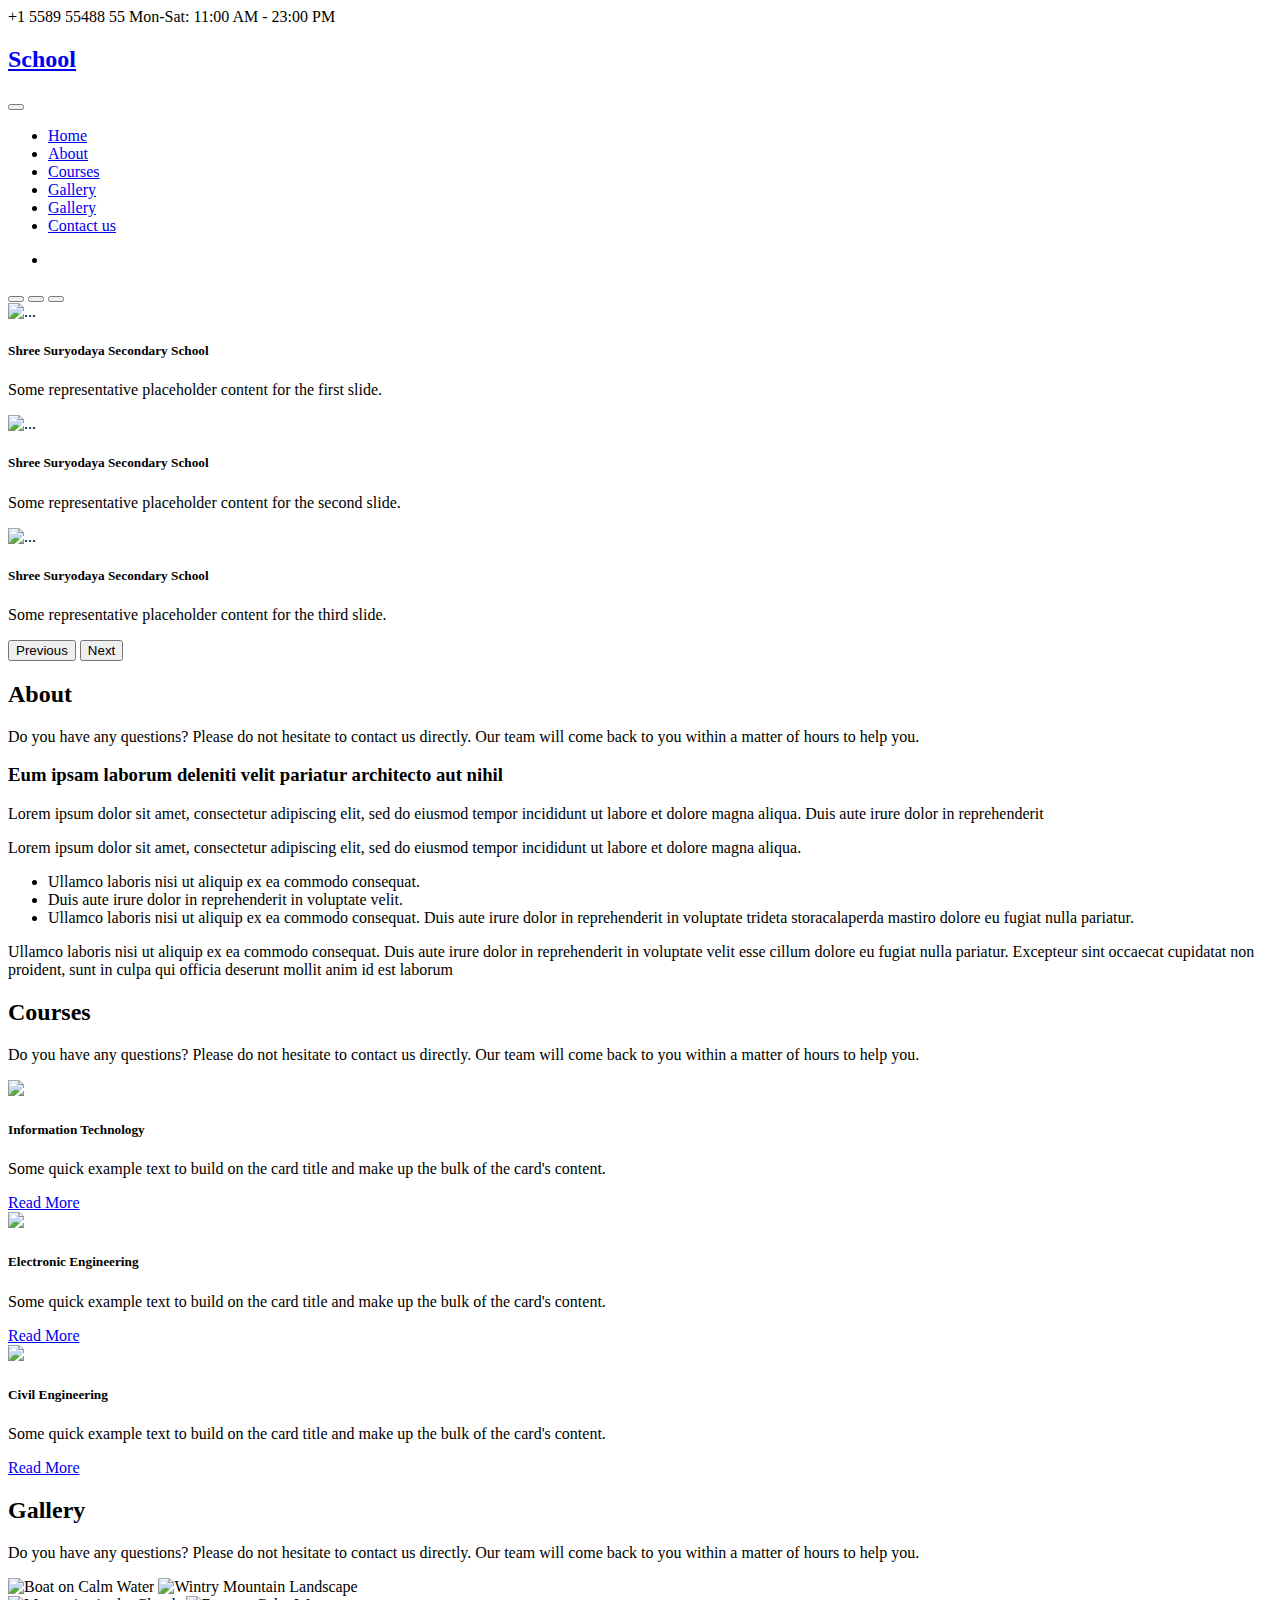
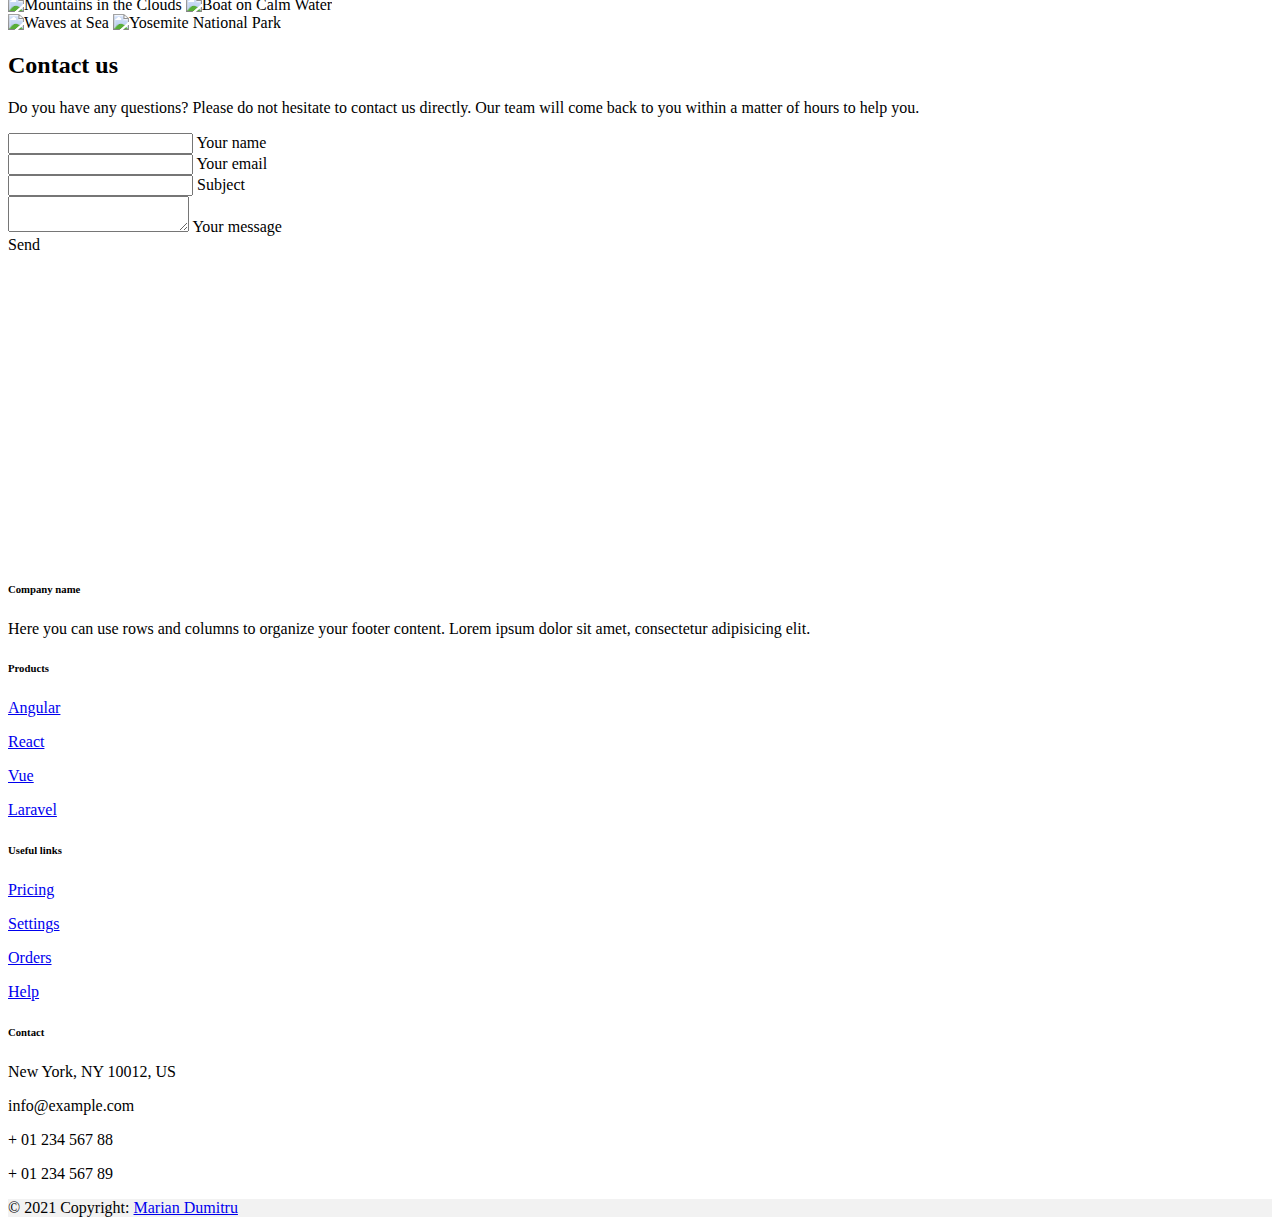
==== index.html @ 31d04d6a "add html" ====
<!doctype html>
<html lang="en">

<head>
    <!-- Required meta tags -->
    <meta charset="utf-8">
    <meta name="viewport" content="width=device-width, initial-scale=1">

    <!-- Bootstrap CSS -->
    <link href="https://cdn.jsdelivr.net/npm/bootstrap@5.0.2/dist/css/bootstrap.min.css" rel="stylesheet"
        integrity="sha384-EVSTQN3/azprG1Anm3QDgpJLIm9Nao0Yz1ztcQTwFspd3yD65VohhpuuCOmLASjC" crossorigin="anonymous">
    <link rel="stylesheet"
        href="https://cdnjs.cloudflare.com/ajax/libs/bootstrap-icons/1.8.3/font/bootstrap-icons.min.css">
    <!--Google Fonts-->
    <link
        href="https://fonts.googleapis.com/css2?family=Poppins:ital,wght@0,100;0,200;0,300;0,400;0,500;0,600;0,700;0,800;0,900;1,100;1,200;1,300;1,400;1,500;1,600;1,700;1,800;1,900&display=swap"
        rel="stylesheet">

    <!-- End Bootstrap CSS -->

    <!--Custom Css-->
    <link rel="stylesheet" href="./CSS/style.css">
    <!--End Custom Css-->
</head>

<body>

   
    <!--Header Start-->
    <header>
         <section id="topbar" class="mb-2 mb-lg-0 mb-sm-0 d-none d-lg-flex align-items-center pt-2 pb-2 bg-primary text-white topbar-transparent">
        <div class="container">
          <div class="row">
            <div class="col-lg-6   text-start">
             <span class="px-3"><i class="bi bi-phone "></i> +1 5589 55488 55 </span>
          <i class="bi bi-clock"></i> Mon-Sat: 11:00 AM - 23:00 PM
            </div>
            <div class="col-md-6 text-end">
                <a href="" class="me-4 text-reset">
                    <i class="bi bi-facebook"></i>
                </a>
                <a href="" class="me-4 text-reset">
                    <i class="bi bi-twitter"></i>
                </a>
                <a href="" class="me-4 text-reset">
                    <i class="bi bi-google"></i>
                </a>
                <a href="" class="me-4 text-reset">
                    <i class="bi bi-instagram"></i>
                </a>
                <a href="" class="me-4 text-reset">
                    <i class="bi bi-linkedin"></i>
                </a>
                <a href="" class="me-4 text-reset">
                    <i class="bi bi-github"></i>
                </a>
            </div>
          </div>
        </div>
      </section>
        <!--Navbar Start-->
        <nav class="navbar navbar-expand-lg navbar-light bg-light">
            <div class="container">
                <a class="navbar-brand" href="index.html">
                    <h2 class="fw-bold  mb-2 mb-lg-0 mb-sm-0">School</h2>
                </a>
                <button class="navbar-toggler" type="button" data-bs-toggle="collapse"
                    data-bs-target="#navbarSupportedContent" aria-controls="navbarSupportedContent"
                    aria-expanded="false" aria-label="Toggle navigation">
                    <span class="bi bi-list"></span>
                </button>
                <div class="collapse navbar-collapse" id="navbarSupportedContent">
                    <ul class="navbar-nav m-auto mb-2 mb-lg-0">
                        <li class="nav-item">
                            <a class="nav-link active" aria-current="page" href="#">Home</a>
                        </li>
                        <li class="nav-item">
                            <a class="nav-link" href="#">About</a>
                        </li>
                        <li class="nav-item">
                            <a class="nav-link" href="#">Courses</a>
                        </li>

                        <li class="nav-item">
                            <a class="nav-link" href="#">Gallery</a>
                        </li>
                        <li class="nav-item">
                            <a class="nav-link" href="#">Gallery</a>
                        </li>
                        <li class="nav-item">
                            <a class="nav-link" href="#">Contact us</a>
                        </li>
                    </ul>
                    <ul class="navbar-nav mb-2 mb-lg-0 action-menu">
                        <li class="nav-item">
                            <a class="nav-link " href="login.html">
                                <i class="bi bi-person "></i>
                            </a>
                        </li>
                    </ul>
                </div>
            </div>
        </nav>
        <!--Navbar End-->
    </header>
    <!--Header End-->


    <div id="carouselExampleCaptions" class="carousel slide mb-3" data-bs-ride="carousel">
        <div class="carousel-indicators">
            <button type="button" data-bs-target="#carouselExampleCaptions" data-bs-slide-to="0" class="active"
                aria-current="true" aria-label="Slide 1"></button>
            <button type="button" data-bs-target="#carouselExampleCaptions" data-bs-slide-to="1"
                aria-label="Slide 2"></button>
            <button type="button" data-bs-target="#carouselExampleCaptions" data-bs-slide-to="2"
                aria-label="Slide 3"></button>
        </div>
        <div class="carousel-inner">
            <div class="carousel-item active">
                <img class="img-fluid w-100 h-100 overflow-hidden"
                    src="https://cdn.pixabay.com/photo/2016/11/14/05/15/academic-1822682_960_720.jpg"
                    class="d-block w-100" alt="...">
                <div class="carousel-caption d-block">
                    <h5>Shree Suryodaya Secondary School</h5>
                    <p>Some representative placeholder content for the first slide.</p>
                </div>
            </div>
            <div class="carousel-item">
                <img class="img-fluid w-100 h-100 overflow-hidden"
                    src="https://cdn.pixabay.com/photo/2017/02/05/00/08/graduation-2038864_960_720.jpg"
                    class="d-block w-100" alt="...">
                <div class="carousel-caption d-block">
                    <h5>Shree Suryodaya Secondary School</h5>
                    <p>Some representative placeholder content for the second slide.</p>
                </div>
            </div>
            <div class="carousel-item">
                <img class="img-fluid w-100 h-100 overflow-hidden"
                    src="https://cdn.pixabay.com/photo/2017/09/08/00/37/friend-2727305_960_720.jpg"
                    class="d-block w-100" alt="...">
                <div class="carousel-caption d-block">
                    <h5>Shree Suryodaya Secondary School</h5>
                    <p>Some representative placeholder content for the third slide.</p>
                </div>
            </div>
        </div>
        <button class="carousel-control-prev" type="button" data-bs-target="#carouselExampleCaptions"
            data-bs-slide="prev">
            <span class="carousel-control-prev-icon" aria-hidden="true"></span>
            <span class="visually-hidden">Previous</span>
        </button>
        <button class="carousel-control-next" type="button" data-bs-target="#carouselExampleCaptions"
            data-bs-slide="next">
            <span class="carousel-control-next-icon" aria-hidden="true"></span>
            <span class="visually-hidden">Next</span>
        </button>
    </div>




    <main id="main">

        <!-- ======= About Section ======= -->
        <section id="about" class="about mt-5">
            <div class="container-fluid">
                <h2 class="h1-responsive font-weight-bold text-center my-2">About</h2>
                <!--Section description-->
                <p class="text-center w-responsive mx-auto mb-1">Do you have any questions? Please do not hesitate to
                    contact us directly. Our team will come back to you within
                    a matter of hours to help you.</p>
                <div class="row  pt-5 pb-5">

                    <div class="col-lg-5 align-items-stretch video-box"
                        style='background-image: url("https://cdn.pixabay.com/photo/2018/01/17/07/06/laptop-3087585_960_720.jpg");'>
                        <a href="https://www.youtube.com/watch?v=jDDaplaOz7Q" class="venobox play-btn mb-4"
                            data-vbtype="video" data-autoplay="true"></a>
                    </div>

                    <div class="col-lg-7 d-flex flex-column justify-content-center align-items-stretch">

                        <div class="content">
                            <h3>Eum ipsam laborum deleniti <strong>velit pariatur architecto aut nihil</strong></h3>
                            <p>
                                Lorem ipsum dolor sit amet, consectetur adipiscing elit, sed do eiusmod tempor
                                incididunt ut labore et dolore magna aliqua. Duis aute irure dolor in reprehenderit
                            </p>
                            <p class="font-italic">
                                Lorem ipsum dolor sit amet, consectetur adipiscing elit, sed do eiusmod tempor
                                incididunt ut labore et dolore
                                magna aliqua.
                            </p>
                            <ul>
                                <li><i class="bx bx-check-double"></i> Ullamco laboris nisi ut aliquip ex ea commodo
                                    consequat.</li>
                                <li><i class="bx bx-check-double"></i> Duis aute irure dolor in reprehenderit in
                                    voluptate velit.</li>
                                <li><i class="bx bx-check-double"></i> Ullamco laboris nisi ut aliquip ex ea commodo
                                    consequat. Duis aute irure dolor in reprehenderit in voluptate trideta
                                    storacalaperda mastiro dolore eu fugiat nulla pariatur.</li>
                            </ul>
                            <p>
                                Ullamco laboris nisi ut aliquip ex ea commodo consequat. Duis aute irure dolor in
                                reprehenderit in voluptate
                                velit esse cillum dolore eu fugiat nulla pariatur. Excepteur sint occaecat cupidatat non
                                proident, sunt in
                                culpa qui officia deserunt mollit anim id est laborum
                            </p>
                        </div>

                    </div>

                </div>

            </div>
        </section><!-- End About Section -->

        <section>
            <div class="container course pb-5 pt-5">
                <h2 class="h1-responsive font-weight-bold text-center my-4">Courses</h2>
                <!--Section description-->
                <p class="text-center w-responsive mx-auto mb-5">Do you have any questions? Please do not hesitate to
                    contact us directly. Our team will come back to you within
                    a matter of hours to help you.</p>
                <div class="row">
                    <div class="col-md-4">
                        <div class="card box">
                            <div class="bg-image hover-overlay ripple" data-mdb-ripple-color="light">
                                <img src="https://cdn.pixabay.com/photo/2016/09/08/04/12/programmer-1653351_960_720.png"
                                    class="img-fluid" />
                                <a href="#!">
                                    <div class="mask" style="background-color: rgba(251, 251, 251, 0.15);"></div>
                                </a>
                            </div>
                            <div class="card-body">
                                <h5 class="card-title">Information Technology</h5>
                                <p class="card-text">Some quick example text to build on the card title and make up the
                                    bulk of the card's content.</p>
                                <a href="#!" class="btn btn-primary">Read More</a>
                            </div>
                        </div>
                    </div>

                    <div class="col-md-4">
                        <div class="card box">
                            <div class="bg-image hover-overlay ripple" data-mdb-ripple-color="light">
                                <img src="https://cdn.pixabay.com/photo/2017/09/25/11/55/cyberspace-2784907_960_720.jpg"
                                    class="img-fluid" />
                                <a href="#!">
                                    <div class="mask" style="background-color: rgba(251, 251, 251, 0.15);"></div>
                                </a>
                            </div>
                            <div class="card-body">
                                <h5 class="card-title">Electronic Engineering</h5>
                                <p class="card-text">Some quick example text to build on the card title and make up the
                                    bulk of the card's content.</p>
                                <a href="#!" class="btn btn-primary">Read More</a>
                            </div>
                        </div>
                    </div>

                    <div class="col-md-4">
                        <div class="card box">
                            <div class="bg-image hover-overlay ripple" data-mdb-ripple-color="light">
                                <img src="https://cdn.pixabay.com/photo/2020/12/05/14/08/man-5806012_960_720.jpg"
                                    class="img-fluid" />
                                <a href="#!">
                                    <div class="mask" style="background-color: rgba(251, 251, 251, 0.15);"></div>
                                </a>
                            </div>
                            <div class="card-body">
                                <h5 class="card-title">Civil Engineering</h5>
                                <p class="card-text">Some quick example text to build on the card title and make up the
                                    bulk of the card's content.</p>
                                <a href="#!" class="btn btn-primary">Read More</a>
                            </div>
                        </div>
                    </div>
                </div>
            </div>
        </section>

        <section>
            <div class="container">
                <h2 class="h1-responsive font-weight-bold text-center my-4">Gallery</h2>
                <!--Section description-->
                <p class="text-center w-responsive mx-auto mb-5">Do you have any questions? Please do not hesitate to
                    contact us directly. Our team will come back to you within
                    a matter of hours to help you.</p>
                <!-- Gallery -->
                <div class="row">
                    <div class="col-lg-4 col-md-12 mb-4 mb-lg-0">
                        <img src="https://cdn.pixabay.com/photo/2016/06/25/12/52/laptop-1478822_960_720.jpg"
                            class="w-100 shadow-1-strong rounded mb-4" alt="Boat on Calm Water" />

                        <img src="https://mdbcdn.b-cdn.net/img/Photos/Vertical/mountain1.webp"
                            class="w-100 shadow-1-strong rounded mb-4" alt="Wintry Mountain Landscape" />
                    </div>

                    <div class="col-lg-4 mb-4 mb-lg-0">
                        <img src="https://mdbcdn.b-cdn.net/img/Photos/Vertical/mountain2.webp"
                            class="w-100 shadow-1-strong rounded mb-4" alt="Mountains in the Clouds" />

                        <img src="https://mdbcdn.b-cdn.net/img/Photos/Horizontal/Nature/4-col/img%20(73).webp"
                            class="w-100 shadow-1-strong rounded mb-4" alt="Boat on Calm Water" />
                    </div>

                    <div class="col-lg-4 mb-4 mb-lg-0">
                        <img src="https://mdbcdn.b-cdn.net/img/Photos/Horizontal/Nature/4-col/img%20(18).webp"
                            class="w-100 shadow-1-strong rounded mb-4" alt="Waves at Sea" />

                        <img src="https://mdbcdn.b-cdn.net/img/Photos/Vertical/mountain3.webp"
                            class="w-100 shadow-1-strong rounded mb-4" alt="Yosemite National Park" />
                    </div>
                </div>
                <!-- Gallery -->
            </div>
        </section>


        <section>
            <div class="container mb-5">
                <!--Section: Contact v.2-->
                <section class="mb-4">

                    <!--Section heading-->
                    <h2 class="h1-responsive font-weight-bold text-center my-4">Contact us</h2>
                    <!--Section description-->
                    <p class="text-center w-responsive mx-auto mb-5">Do you have any questions? Please do not hesitate
                        to contact us directly. Our team will come back to you within
                        a matter of hours to help you.</p>

                    <div class="row">

                        <!--Grid column-->
                        <div class="col-md-6 mb-md-0 mb-5">
                            <form id="contact-form" name="contact-form" action="mail.php" method="POST">

                                <!--Grid row-->
                                <div class="row">

                                    <!--Grid column-->
                                    <div class="col-md-6">
                                        <div class="md-form mb-0">
                                            <input type="text" id="name" name="name" class="form-control">
                                            <label for="name" class="">Your name</label>
                                        </div>
                                    </div>
                                    <!--Grid column-->

                                    <!--Grid column-->
                                    <div class="col-md-6">
                                        <div class="md-form mb-0">
                                            <input type="text" id="email" name="email" class="form-control">
                                            <label for="email" class="">Your email</label>
                                        </div>
                                    </div>
                                    <!--Grid column-->

                                </div>
                                <!--Grid row-->

                                <!--Grid row-->
                                <div class="row">
                                    <div class="col-md-12">
                                        <div class="md-form mb-0">
                                            <input type="text" id="subject" name="subject" class="form-control">
                                            <label for="subject" class="">Subject</label>
                                        </div>
                                    </div>
                                </div>
                                <!--Grid row-->

                                <!--Grid row-->
                                <div class="row">

                                    <!--Grid column-->
                                    <div class="col-md-12">

                                        <div class="md-form">
                                            <textarea type="text" id="message" name="message" rows="2"
                                                class="form-control md-textarea"></textarea>
                                            <label for="message">Your message</label>
                                        </div>

                                    </div>
                                </div>
                                <!--Grid row-->

                            </form>

                            <div class="text-center text-md-left">
                                <a class="btn btn-primary"
                                    onclick="document.getElementById('contact-form').submit();">Send</a>
                            </div>
                            <div class="status"></div>
                        </div>
                        <!--Grid column-->

                        <!--Grid column-->
                        <div class="col-md-6 text-center">
                            <iframe
                                src="https://www.google.com/maps/embed?pb=!1m14!1m12!1m3!1d904726.6131739549!2d85.24565535!3d27.65273865!2m3!1f0!2f0!3f0!3m2!1i1024!2i768!4f13.1!5e0!3m2!1sen!2snp!4v1654970604602!5m2!1sen!2snp"
                                width="600" height="300px" style="border:0;" allowfullscreen="" loading="lazy"
                                referrerpolicy="no-referrer-when-downgrade"></iframe>
                        </div>
                        <!--Grid column-->

                    </div>

                </section>
                <!--Section: Contact v.2-->
            </div>
        </section>


        <!-- Footer -->
        <footer class="text-center text-lg-start bg-primary py-3 text-white">
          
            <!-- Section: Social media -->

            <!-- Section: Links  -->
            <section class="">
                <div class="container text-center text-md-start mt-5">
                    <!-- Grid row -->
                    <div class="row mt-3">
                        <!-- Grid column -->
                        <div class="col-md-3 col-lg-4 col-xl-3 mx-auto mb-4">
                            <!-- Content -->
                            <h6 class="text-uppercase fw-bold mb-4">
                                <i class="bi bi-gem me-3"></i>Company name
                            </h6>
                            <p>
                                Here you can use rows and columns to organize your footer content. Lorem ipsum
                                dolor sit amet, consectetur adipisicing elit.
                            </p>
                        </div>
                        <!-- Grid column -->

                        <!-- Grid column -->
                        <div class="col-md-2 col-lg-2 col-xl-2 mx-auto mb-4">
                            <!-- Links -->
                            <h6 class="text-uppercase fw-bold mb-4">
                                Products
                            </h6>
                            <p>
                                <a href="#!" class="text-reset">Angular</a>
                            </p>
                            <p>
                                <a href="#!" class="text-reset">React</a>
                            </p>
                            <p>
                                <a href="#!" class="text-reset">Vue</a>
                            </p>
                            <p>
                                <a href="#!" class="text-reset">Laravel</a>
                            </p>
                        </div>
                        <!-- Grid column -->

                        <!-- Grid column -->
                        <div class="col-md-3 col-lg-2 col-xl-2 mx-auto mb-4">
                            <!-- Links -->
                            <h6 class="text-uppercase fw-bold mb-4">
                                Useful links
                            </h6>
                            <p>
                                <a href="#!" class="text-reset">Pricing</a>
                            </p>
                            <p>
                                <a href="#!" class="text-reset">Settings</a>
                            </p>
                            <p>
                                <a href="#!" class="text-reset">Orders</a>
                            </p>
                            <p>
                                <a href="#!" class="text-reset">Help</a>
                            </p>
                        </div>
                        <!-- Grid column -->

                        <!-- Grid column -->
                        <div class="col-md-4 col-lg-3 col-xl-3 mx-auto mb-md-0 mb-4">
                            <!-- Links -->
                            <h6 class="text-uppercase fw-bold mb-4">
                                Contact
                            </h6>
                            <p><i class="bi bi-location me-3"></i> New York, NY 10012, US</p>
                            <p>
                                <i class="bi bi-envelope me-3"></i>
                                info@example.com
                            </p>
                            <p><i class="bi bi-phone me-3"></i> + 01 234 567 88</p>
                            <p><i class="bi bi-print me-3"></i> + 01 234 567 89</p>
                        </div>
                        <!-- Grid column -->
                    </div>
                    <!-- Grid row -->
                </div>
            </section>
            <!-- Section: Links  -->

            <!-- Copyright -->
            <div class="text-center py-4" style="background-color: rgba(0, 0, 0, 0.05);">
                © 2021 Copyright:
                <a class="text-reset fw-bold" href="https://dumitru.family/">Marian Dumitru</a>
            </div>
            <!-- Copyright -->
        </footer>
        <!-- Footer -->
        <!-- Option 1: Bootstrap Bundle with Popper -->
        <script src="https://cdn.jsdelivr.net/npm/bootstrap@5.0.2/dist/js/bootstrap.bundle.min.js"
            integrity="sha384-MrcW6ZMFYlzcLA8Nl+NtUVF0sA7MsXsP1UyJoMp4YLEuNSfAP+JcXn/tWtIaxVXM"
            crossorigin="anonymous"></script>

</body>

</html>
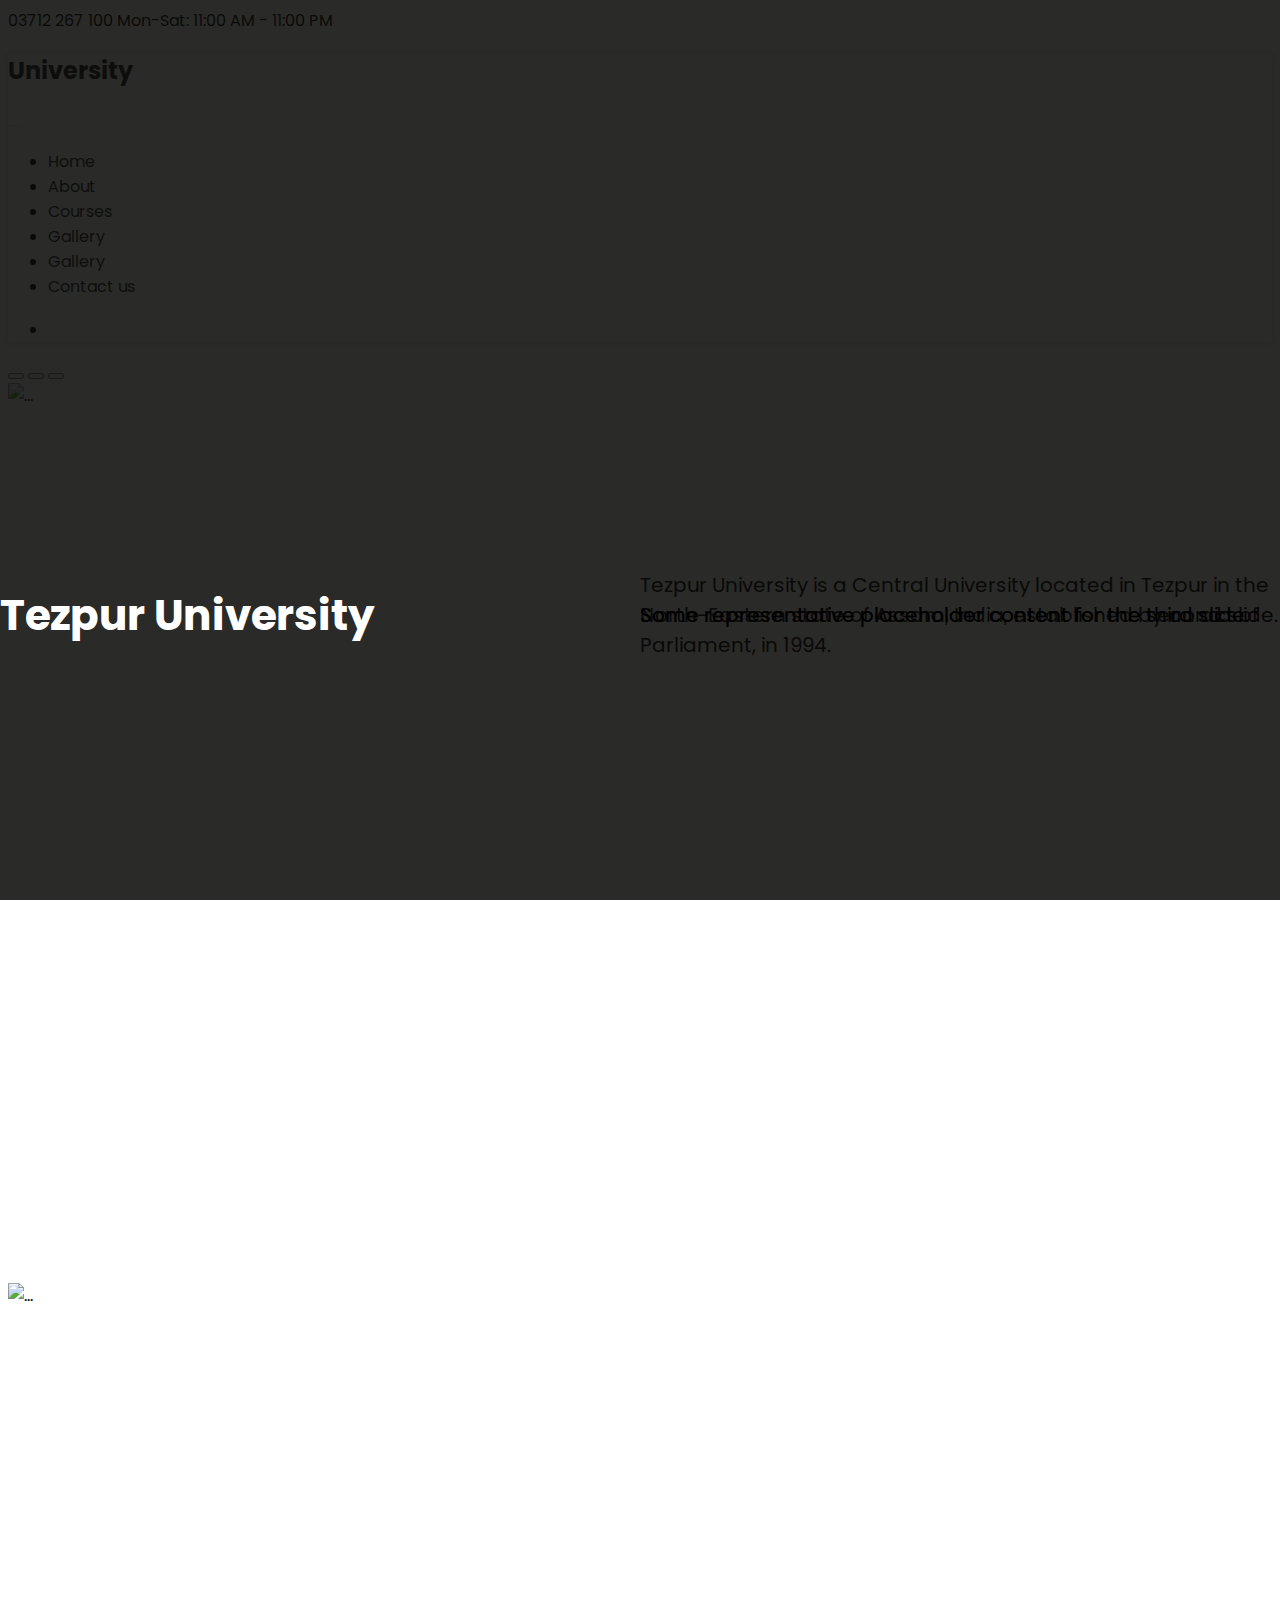
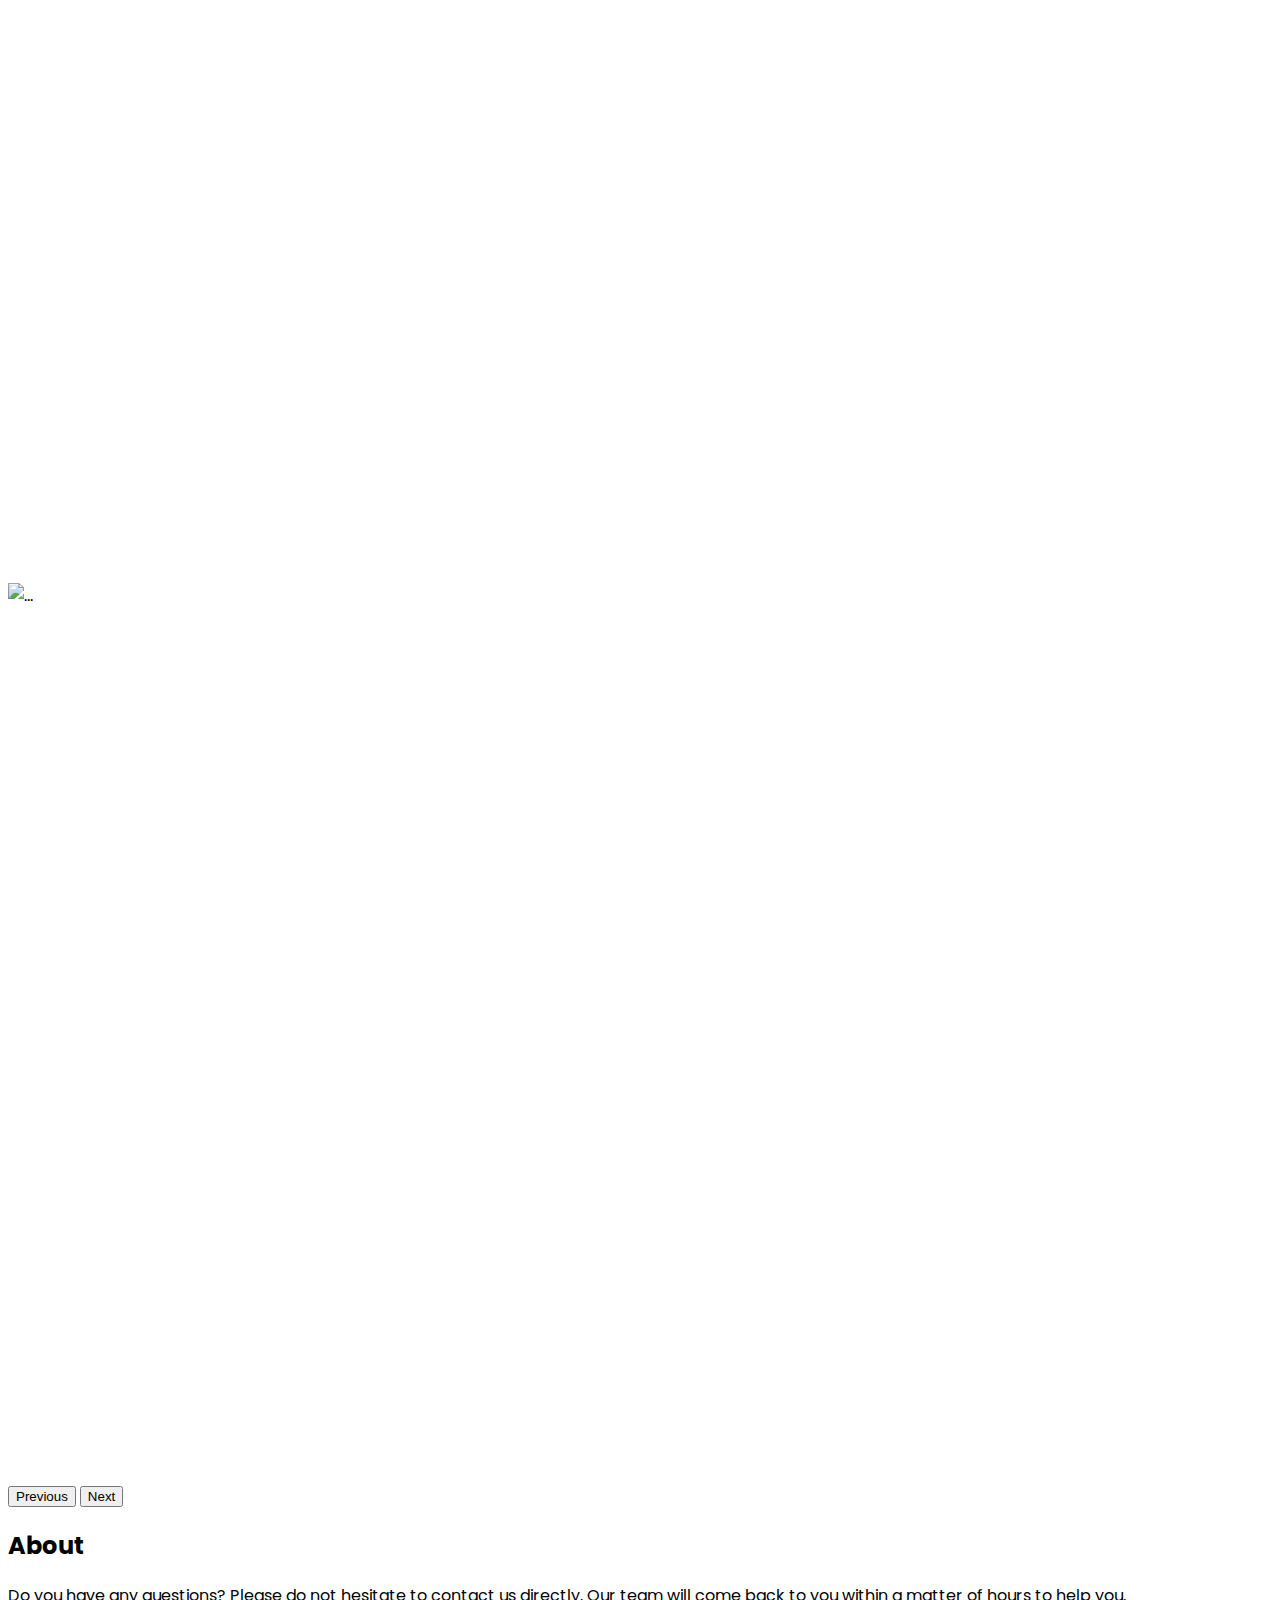
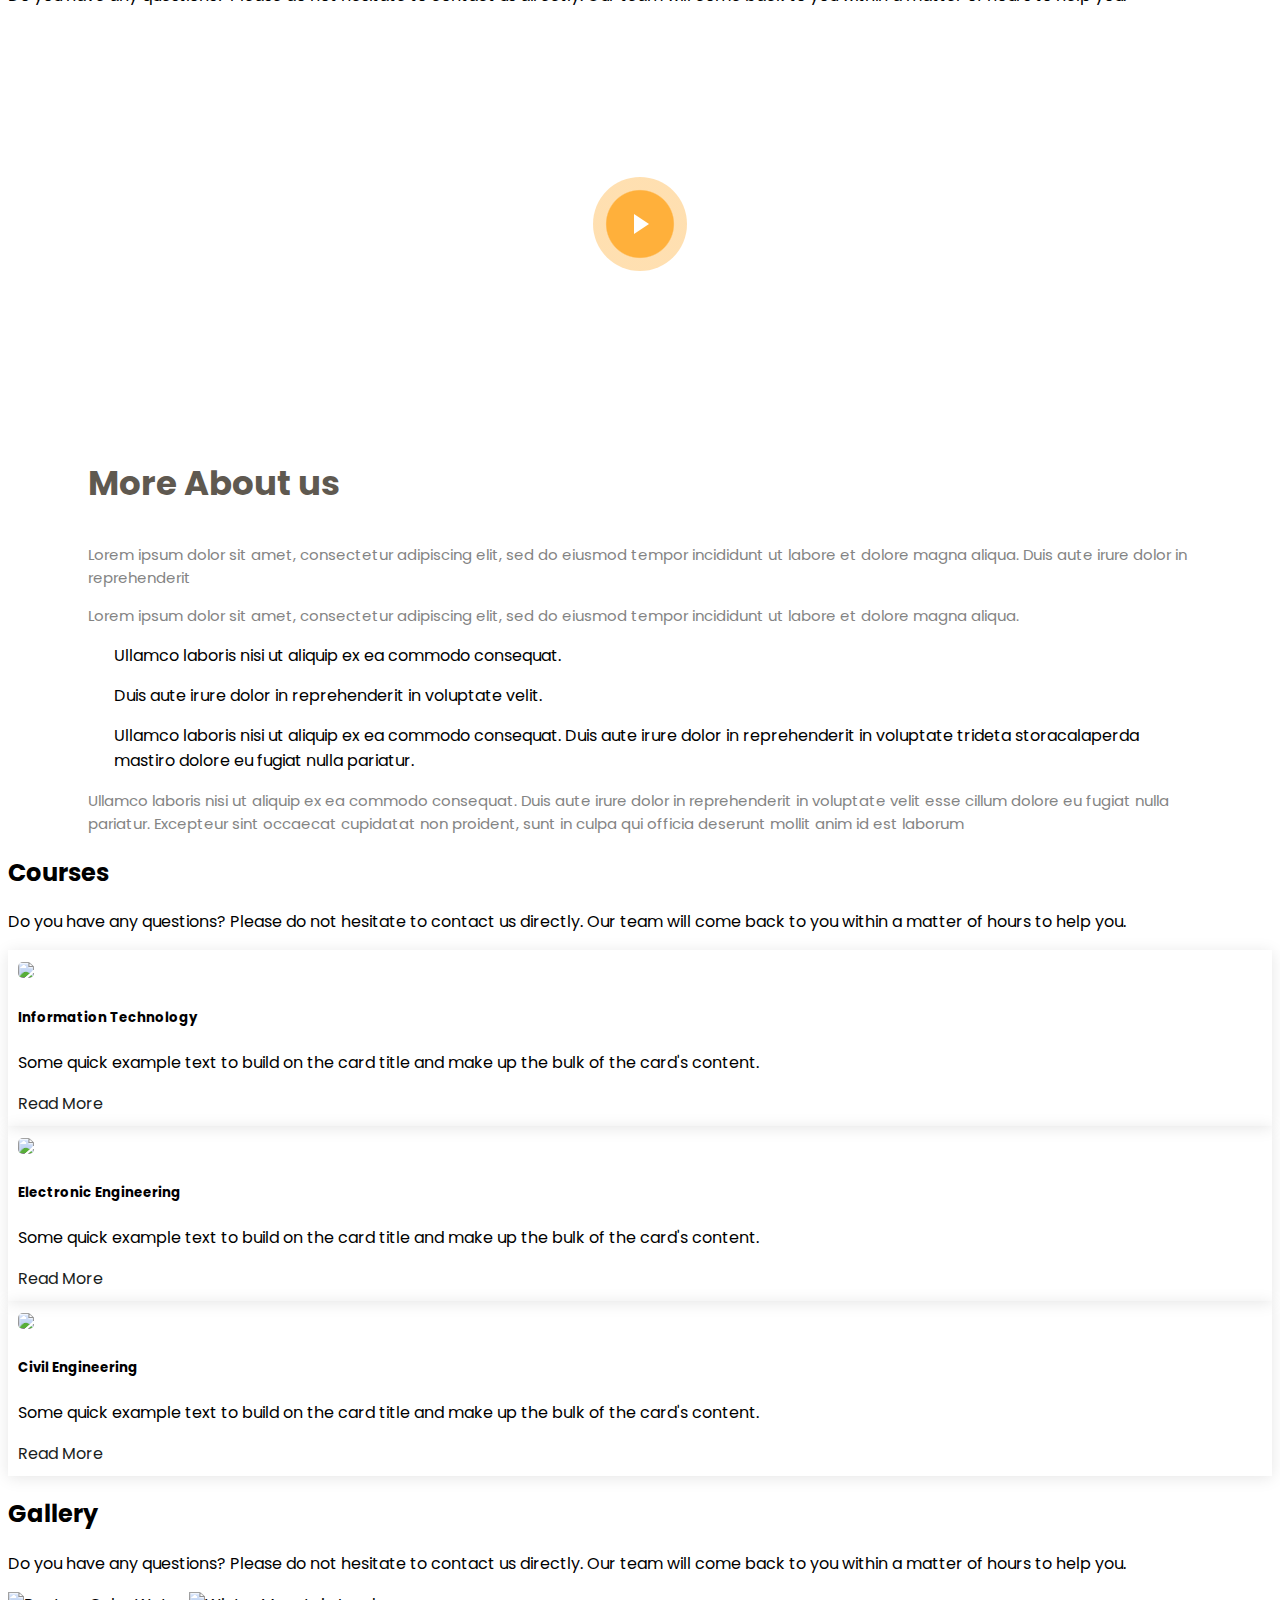
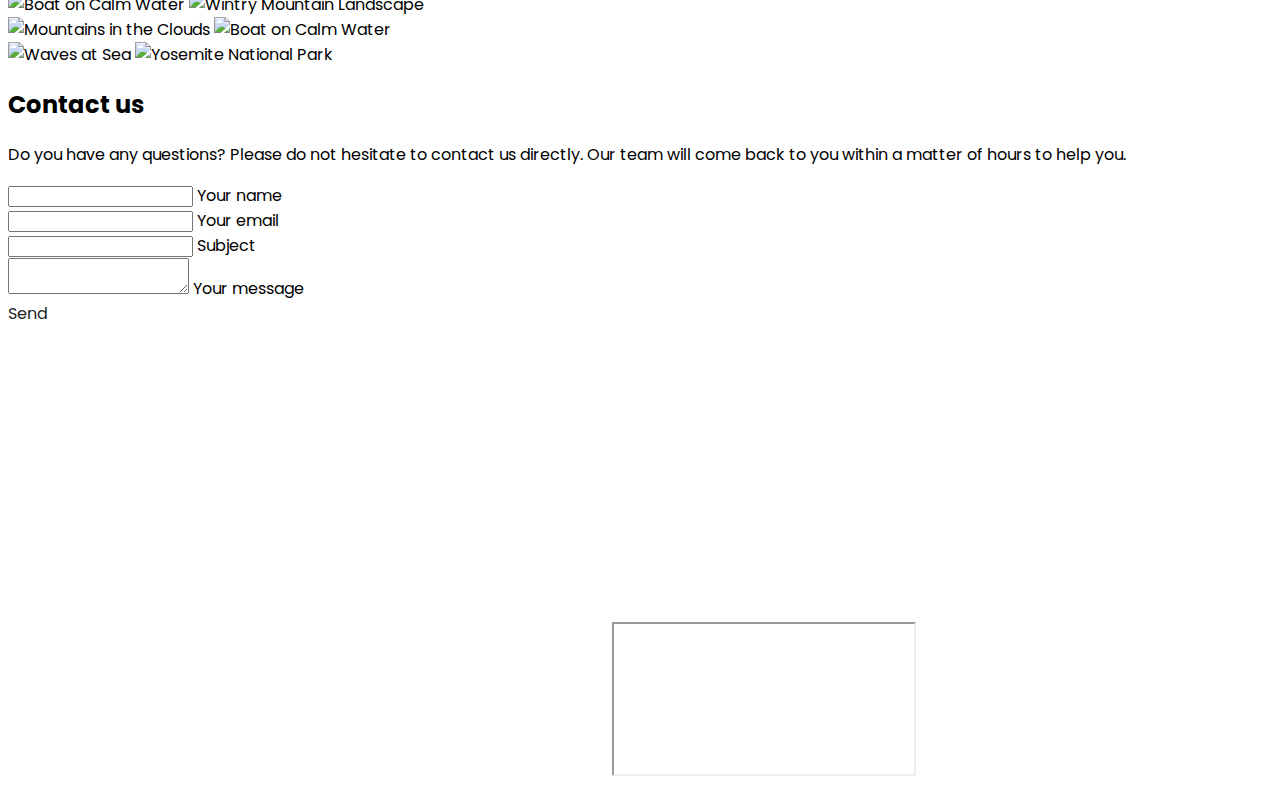
==== commit 5727dcb8: "refactor" ====
--- a/index.html
+++ b/index.html
@@ -2,517 +2,514 @@
 <html lang="en">
 
 <head>
-    <!-- Required meta tags -->
-    <meta charset="utf-8">
-    <meta name="viewport" content="width=device-width, initial-scale=1">
-
-    <!-- Bootstrap CSS -->
-    <link href="https://cdn.jsdelivr.net/npm/bootstrap@5.0.2/dist/css/bootstrap.min.css" rel="stylesheet"
-        integrity="sha384-EVSTQN3/azprG1Anm3QDgpJLIm9Nao0Yz1ztcQTwFspd3yD65VohhpuuCOmLASjC" crossorigin="anonymous">
-    <link rel="stylesheet"
-        href="https://cdnjs.cloudflare.com/ajax/libs/bootstrap-icons/1.8.3/font/bootstrap-icons.min.css">
-    <!--Google Fonts-->
-    <link
-        href="https://fonts.googleapis.com/css2?family=Poppins:ital,wght@0,100;0,200;0,300;0,400;0,500;0,600;0,700;0,800;0,900;1,100;1,200;1,300;1,400;1,500;1,600;1,700;1,800;1,900&display=swap"
-        rel="stylesheet">
-
-    <!-- End Bootstrap CSS -->
-
-    <!--Custom Css-->
-    <link rel="stylesheet" href="./CSS/style.css">
-    <!--End Custom Css-->
+  <!-- Required meta tags -->
+  <meta charset="utf-8">
+  <meta name="viewport" content="width=device-width, initial-scale=1">
+
+  <!-- Bootstrap CSS -->
+  <link href="https://cdn.jsdelivr.net/npm/bootstrap@5.0.2/dist/css/bootstrap.min.css" rel="stylesheet"
+    integrity="sha384-EVSTQN3/azprG1Anm3QDgpJLIm9Nao0Yz1ztcQTwFspd3yD65VohhpuuCOmLASjC" crossorigin="anonymous">
+  <link rel="stylesheet"
+    href="https://cdnjs.cloudflare.com/ajax/libs/bootstrap-icons/1.8.3/font/bootstrap-icons.min.css">
+  <!--Google Fonts-->
+  <link
+    href="https://fonts.googleapis.com/css2?family=Poppins:ital,wght@0,100;0,200;0,300;0,400;0,500;0,600;0,700;0,800;0,900;1,100;1,200;1,300;1,400;1,500;1,600;1,700;1,800;1,900&display=swap"
+    rel="stylesheet">
+
+  <!-- End Bootstrap CSS -->
+
+  <!--Custom Css-->
+  <link rel="stylesheet" href="style.css">
+  <!--End Custom Css-->
 </head>
 
 <body>
 
-   
-    <!--Header Start-->
-    <header>
-         <section id="topbar" class="mb-2 mb-lg-0 mb-sm-0 d-none d-lg-flex align-items-center pt-2 pb-2 bg-primary text-white topbar-transparent">
-        <div class="container">
+
+  <!--Header Start-->
+  <header>
+    <section id="topbar"
+      class="mb-2 mb-lg-0 mb-sm-0 d-none d-lg-flex align-items-center pt-2 pb-2 bg-primary text-white topbar-transparent">
+      <div class="container">
+        <div class="row">
+          <div class="col-lg-6   text-start">
+            <span class="px-3"><i class="bi bi-phone "></i> 03712 267 100 </span>
+            <i class="bi bi-clock"></i> Mon-Sat: 11:00 AM - 11:00 PM
+          </div>
+          <div class="col-md-6 text-end">
+            <a href="" class="me-4 text-reset">
+              <i class="bi bi-facebook"></i>
+            </a>
+            <a href="" class="me-4 text-reset">
+              <i class="bi bi-twitter"></i>
+            </a>
+            <a href="" class="me-4 text-reset">
+              <i class="bi bi-google"></i>
+            </a>
+            <a href="" class="me-4 text-reset">
+              <i class="bi bi-instagram"></i>
+            </a>
+            <a href="" class="me-4 text-reset">
+              <i class="bi bi-linkedin"></i>
+            </a>
+            <a href="" class="me-4 text-reset">
+              <i class="bi bi-github"></i>
+            </a>
+          </div>
+        </div>
+      </div>
+    </section>
+    <!--Navbar Start-->
+    <nav class="navbar navbar-expand-lg navbar-light bg-light">
+      <div class="container">
+        <a class="navbar-brand" href="index.html">
+          <h2 class="fw-bold  mb-2 mb-lg-0 mb-sm-0">University</h2>
+        </a>
+        <button class="navbar-toggler" type="button" data-bs-toggle="collapse" data-bs-target="#navbarSupportedContent"
+          aria-controls="navbarSupportedContent" aria-expanded="false" aria-label="Toggle navigation">
+          <span class="bi bi-list"></span>
+        </button>
+        <div class="collapse navbar-collapse" id="navbarSupportedContent">
+          <ul class="navbar-nav m-auto mb-2 mb-lg-0">
+            <li class="nav-item">
+              <a class="nav-link active" aria-current="page" href="#">Home</a>
+            </li>
+            <li class="nav-item">
+              <a class="nav-link" href="#">About</a>
+            </li>
+            <li class="nav-item">
+              <a class="nav-link" href="#">Courses</a>
+            </li>
+
+            <li class="nav-item">
+              <a class="nav-link" href="#">Gallery</a>
+            </li>
+            <li class="nav-item">
+              <a class="nav-link" href="#">Gallery</a>
+            </li>
+            <li class="nav-item">
+              <a class="nav-link" href="#">Contact us</a>
+            </li>
+          </ul>
+          <ul class="navbar-nav mb-2 mb-lg-0 action-menu">
+            <li class="nav-item">
+              <a class="nav-link " href="login.html">
+                <i class="bi bi-person "></i>
+              </a>
+            </li>
+          </ul>
+        </div>
+      </div>
+    </nav>
+    <!--Navbar End-->
+  </header>
+  <!--Header End-->
+
+
+  <div id="carouselExampleCaptions" class="carousel slide mb-3" data-bs-ride="carousel">
+    <div class="carousel-indicators">
+      <button type="button" data-bs-target="#carouselExampleCaptions" data-bs-slide-to="0" class="active"
+        aria-current="true" aria-label="Slide 1"></button>
+      <button type="button" data-bs-target="#carouselExampleCaptions" data-bs-slide-to="1"
+        aria-label="Slide 2"></button>
+      <button type="button" data-bs-target="#carouselExampleCaptions" data-bs-slide-to="2"
+        aria-label="Slide 3"></button>
+    </div>
+    <div class="carousel-inner">
+      <div class="carousel-item active">
+        <img class="img-fluid w-100 h-100 overflow-hidden"
+          src="https://cdn.pixabay.com/photo/2016/11/14/05/15/academic-1822682_960_720.jpg" class="d-block w-100"
+          alt="...">
+        <div class="carousel-caption d-block">
+          <h5>Tezpur University</h5>
+          <p>Tezpur University is a Central University located in Tezpur in the North-Eastern state of Assam, India,
+            established by an act of Parliament, in 1994.</p>
+        </div>
+      </div>
+      <div class="carousel-item">
+        <img class="img-fluid w-100 h-100 overflow-hidden"
+          src="https://cdn.pixabay.com/photo/2017/02/05/00/08/graduation-2038864_960_720.jpg" class="d-block w-100"
+          alt="...">
+        <div class="carousel-caption d-block">
+          <h5>Tezpur University</h5>
+          <p>Some representative placeholder content for the second slide.</p>
+        </div>
+      </div>
+      <div class="carousel-item">
+        <img class="img-fluid w-100 h-100 overflow-hidden"
+          src="https://cdn.pixabay.com/photo/2017/09/08/00/37/friend-2727305_960_720.jpg" class="d-block w-100"
+          alt="...">
+        <div class="carousel-caption d-block">
+          <h5>Tezpur University</h5>
+          <p>Some representative placeholder content for the third slide.</p>
+        </div>
+      </div>
+    </div>
+    <button class="carousel-control-prev" type="button" data-bs-target="#carouselExampleCaptions" data-bs-slide="prev">
+      <span class="carousel-control-prev-icon" aria-hidden="true"></span>
+      <span class="visually-hidden">Previous</span>
+    </button>
+    <button class="carousel-control-next" type="button" data-bs-target="#carouselExampleCaptions" data-bs-slide="next">
+      <span class="carousel-control-next-icon" aria-hidden="true"></span>
+      <span class="visually-hidden">Next</span>
+    </button>
+  </div>
+
+
+
+
+  <main id="main">
+
+    <!-- ======= About Section ======= -->
+    <section id="about" class="about mt-5">
+      <div class="container-fluid">
+        <h2 class="h1-responsive font-weight-bold text-center my-2">About</h2>
+        <!--Section description-->
+        <p class="text-center w-responsive mx-auto mb-1">Do you have any questions? Please do not hesitate to
+          contact us directly. Our team will come back to you within
+          a matter of hours to help you.</p>
+        <div class="row  pt-5 pb-5">
+
+          <div class="col-lg-5 align-items-stretch video-box"
+            style='background-image: url("https://cdn.pixabay.com/photo/2018/01/17/07/06/laptop-3087585_960_720.jpg");'>
+            <a href="https://www.youtube.com/watch?v=jDDaplaOz7Q" class="venobox play-btn mb-4" data-vbtype="video"
+              data-autoplay="true"></a>
+          </div>
+
+          <div class="col-lg-7 d-flex flex-column justify-content-center align-items-stretch">
+
+            <div class="content">
+              <h3><strong>More About us</strong></h3>
+              <p>
+                Lorem ipsum dolor sit amet, consectetur adipiscing elit, sed do eiusmod tempor
+                incididunt ut labore et dolore magna aliqua. Duis aute irure dolor in reprehenderit
+              </p>
+              <p class="font-italic">
+                Lorem ipsum dolor sit amet, consectetur adipiscing elit, sed do eiusmod tempor
+                incididunt ut labore et dolore
+                magna aliqua.
+              </p>
+              <ul>
+                <li><i class="bx bx-check-double"></i> Ullamco laboris nisi ut aliquip ex ea commodo
+                  consequat.</li>
+                <li><i class="bx bx-check-double"></i> Duis aute irure dolor in reprehenderit in
+                  voluptate velit.</li>
+                <li><i class="bx bx-check-double"></i> Ullamco laboris nisi ut aliquip ex ea commodo
+                  consequat. Duis aute irure dolor in reprehenderit in voluptate trideta
+                  storacalaperda mastiro dolore eu fugiat nulla pariatur.</li>
+              </ul>
+              <p>
+                Ullamco laboris nisi ut aliquip ex ea commodo consequat. Duis aute irure dolor in
+                reprehenderit in voluptate
+                velit esse cillum dolore eu fugiat nulla pariatur. Excepteur sint occaecat cupidatat non
+                proident, sunt in
+                culpa qui officia deserunt mollit anim id est laborum
+              </p>
+            </div>
+
+          </div>
+
+        </div>
+
+      </div>
+    </section><!-- End About Section -->
+
+    <section>
+      <div class="container course pb-5 pt-5">
+        <h2 class="h1-responsive font-weight-bold text-center my-4">Courses</h2>
+        <!--Section description-->
+        <p class="text-center w-responsive mx-auto mb-5">Do you have any questions? Please do not hesitate to
+          contact us directly. Our team will come back to you within
+          a matter of hours to help you.</p>
+        <div class="row">
+          <div class="col-md-4">
+            <div class="card box">
+              <div class="bg-image hover-overlay ripple" data-mdb-ripple-color="light">
+                <img src="https://cdn.pixabay.com/photo/2016/09/08/04/12/programmer-1653351_960_720.png"
+                  class="img-fluid" />
+                <a href="#!">
+                  <div class="mask" style="background-color: rgba(251, 251, 251, 0.15);"></div>
+                </a>
+              </div>
+              <div class="card-body">
+                <h5 class="card-title">Information Technology</h5>
+                <p class="card-text">Some quick example text to build on the card title and make up the
+                  bulk of the card's content.</p>
+                <a href="#!" class="btn btn-primary">Read More</a>
+              </div>
+            </div>
+          </div>
+
+          <div class="col-md-4">
+            <div class="card box">
+              <div class="bg-image hover-overlay ripple" data-mdb-ripple-color="light">
+                <img src="https://cdn.pixabay.com/photo/2017/09/25/11/55/cyberspace-2784907_960_720.jpg"
+                  class="img-fluid" />
+                <a href="#!">
+                  <div class="mask" style="background-color: rgba(251, 251, 251, 0.15);"></div>
+                </a>
+              </div>
+              <div class="card-body">
+                <h5 class="card-title">Electronic Engineering</h5>
+                <p class="card-text">Some quick example text to build on the card title and make up the
+                  bulk of the card's content.</p>
+                <a href="#!" class="btn btn-primary">Read More</a>
+              </div>
+            </div>
+          </div>
+
+          <div class="col-md-4">
+            <div class="card box">
+              <div class="bg-image hover-overlay ripple" data-mdb-ripple-color="light">
+                <img src="https://cdn.pixabay.com/photo/2020/12/05/14/08/man-5806012_960_720.jpg" class="img-fluid" />
+                <a href="#!">
+                  <div class="mask" style="background-color: rgba(251, 251, 251, 0.15);"></div>
+                </a>
+              </div>
+              <div class="card-body">
+                <h5 class="card-title">Civil Engineering</h5>
+                <p class="card-text">Some quick example text to build on the card title and make up the
+                  bulk of the card's content.</p>
+                <a href="#!" class="btn btn-primary">Read More</a>
+              </div>
+            </div>
+          </div>
+        </div>
+      </div>
+    </section>
+
+    <section>
+      <div class="container">
+        <h2 class="h1-responsive font-weight-bold text-center my-4">Gallery</h2>
+        <!--Section description-->
+        <p class="text-center w-responsive mx-auto mb-5">Do you have any questions? Please do not hesitate to
+          contact us directly. Our team will come back to you within
+          a matter of hours to help you.</p>
+        <!-- Gallery -->
+        <div class="row">
+          <div class="col-lg-4 col-md-12 mb-4 mb-lg-0">
+            <img src="https://cdn.pixabay.com/photo/2016/06/25/12/52/laptop-1478822_960_720.jpg"
+              class="w-100 shadow-1-strong rounded mb-4" alt="Boat on Calm Water" />
+
+            <img src="https://mdbcdn.b-cdn.net/img/Photos/Vertical/mountain1.webp"
+              class="w-100 shadow-1-strong rounded mb-4" alt="Wintry Mountain Landscape" />
+          </div>
+
+          <div class="col-lg-4 mb-4 mb-lg-0">
+            <img src="https://mdbcdn.b-cdn.net/img/Photos/Vertical/mountain2.webp"
+              class="w-100 shadow-1-strong rounded mb-4" alt="Mountains in the Clouds" />
+
+            <img src="https://mdbcdn.b-cdn.net/img/Photos/Horizontal/Nature/4-col/img%20(73).webp"
+              class="w-100 shadow-1-strong rounded mb-4" alt="Boat on Calm Water" />
+          </div>
+
+          <div class="col-lg-4 mb-4 mb-lg-0">
+            <img src="https://mdbcdn.b-cdn.net/img/Photos/Horizontal/Nature/4-col/img%20(18).webp"
+              class="w-100 shadow-1-strong rounded mb-4" alt="Waves at Sea" />
+
+            <img src="https://mdbcdn.b-cdn.net/img/Photos/Vertical/mountain3.webp"
+              class="w-100 shadow-1-strong rounded mb-4" alt="Yosemite National Park" />
+          </div>
+        </div>
+        <!-- Gallery -->
+      </div>
+    </section>
+
+
+    <section>
+      <div class="container mb-5">
+        <!--Section: Contact v.2-->
+        <section class="mb-4">
+
+          <!--Section heading-->
+          <h2 class="h1-responsive font-weight-bold text-center my-4">Contact us</h2>
+          <!--Section description-->
+          <p class="text-center w-responsive mx-auto mb-5">Do you have any questions? Please do not hesitate
+            to contact us directly. Our team will come back to you within
+            a matter of hours to help you.</p>
+
           <div class="row">
-            <div class="col-lg-6   text-start">
-             <span class="px-3"><i class="bi bi-phone "></i> +1 5589 55488 55 </span>
-          <i class="bi bi-clock"></i> Mon-Sat: 11:00 AM - 23:00 PM
-            </div>
-            <div class="col-md-6 text-end">
-                <a href="" class="me-4 text-reset">
-                    <i class="bi bi-facebook"></i>
-                </a>
-                <a href="" class="me-4 text-reset">
-                    <i class="bi bi-twitter"></i>
-                </a>
-                <a href="" class="me-4 text-reset">
-                    <i class="bi bi-google"></i>
-                </a>
-                <a href="" class="me-4 text-reset">
-                    <i class="bi bi-instagram"></i>
-                </a>
-                <a href="" class="me-4 text-reset">
-                    <i class="bi bi-linkedin"></i>
-                </a>
-                <a href="" class="me-4 text-reset">
-                    <i class="bi bi-github"></i>
-                </a>
-            </div>
-          </div>
+
+            <!--Grid column-->
+            <div class="col-md-6 mb-md-0 mb-5">
+              <form id="contact-form" name="contact-form" action="mail.php" method="POST">
+
+                <!--Grid row-->
+                <div class="row">
+
+                  <!--Grid column-->
+                  <div class="col-md-6">
+                    <div class="md-form mb-0">
+                      <input type="text" id="name" name="name" class="form-control">
+                      <label for="name" class="">Your name</label>
+                    </div>
+                  </div>
+                  <!--Grid column-->
+
+                  <!--Grid column-->
+                  <div class="col-md-6">
+                    <div class="md-form mb-0">
+                      <input type="text" id="email" name="email" class="form-control">
+                      <label for="email" class="">Your email</label>
+                    </div>
+                  </div>
+                  <!--Grid column-->
+
+                </div>
+                <!--Grid row-->
+
+                <!--Grid row-->
+                <div class="row">
+                  <div class="col-md-12">
+                    <div class="md-form mb-0">
+                      <input type="text" id="subject" name="subject" class="form-control">
+                      <label for="subject" class="">Subject</label>
+                    </div>
+                  </div>
+                </div>
+                <!--Grid row-->
+
+                <!--Grid row-->
+                <div class="row">
+
+                  <!--Grid column-->
+                  <div class="col-md-12">
+
+                    <div class="md-form">
+                      <textarea type="text" id="message" name="message" rows="2"
+                        class="form-control md-textarea"></textarea>
+                      <label for="message">Your message</label>
+                    </div>
+
+                  </div>
+                </div>
+                <!--Grid row-->
+
+              </form>
+
+              <div class="text-center text-md-left">
+                <a class="btn btn-primary" onclick="document.getElementById('contact-form').submit();">Send</a>
+              </div>
+              <div class="status"></div>
+            </div>
+            <!--Grid column-->
+
+            <!--Grid column-->
+            <div class="col-md-6 text-center">
+              <iframe
+                src="https://www.google.com/maps/embed?pb=!1m18!1m12!1m3!1d3564.380268163814!2d92.82818517516816!3d26.700296076774407!2m3!1f0!2f0!3f0!3m2!1i1024!2i768!4f13.1!3m3!1m2!1s0x3744ebc8fd314411%3A0x28a60e3c5515613b!2sTezpur%20University!5e0!3m2!1sen!2sin!4v1688016417533!5m2!1sen!2sin"
+                width="600" height="450" style="border:0;" allowfullscreen="" loading="lazy"
+                referrerpolicy="no-referrer-when-downgrade"></iframe>
+              <iframe </div>
+                <!--Grid column-->
+
+            </div>
+
+        </section>
+        <!--Section: Contact v.2-->
+      </div>
+    </section>
+
+
+    <!-- Footer -->
+    <footer class="text-center text-lg-start bg-primary py-3 text-white">
+
+      <!-- Section: Social media -->
+
+      <!-- Section: Links  -->
+      <section class="">
+        <div class="container text-center text-md-start mt-5">
+          <!-- Grid row -->
+          <div class="row mt-3">
+            <!-- Grid column -->
+            <div class="col-md-3 col-lg-4 col-xl-3 mx-auto mb-4">
+              <!-- Content -->
+              <h6 class="text-uppercase fw-bold mb-4">
+                <i class="bi bi-gem me-3"></i>Company name
+              </h6>
+              <p>
+                Here you can use rows and columns to organize your footer content. Lorem ipsum
+                dolor sit amet, consectetur adipisicing elit.
+              </p>
+            </div>
+            <!-- Grid column -->
+
+            <!-- Grid column -->
+            <div class="col-md-2 col-lg-2 col-xl-2 mx-auto mb-4">
+              <!-- Links -->
+              <h6 class="text-uppercase fw-bold mb-4">
+                Products
+              </h6>
+              <p>
+                <a href="#!" class="text-reset">Angular</a>
+              </p>
+              <p>
+                <a href="#!" class="text-reset">React</a>
+              </p>
+              <p>
+                <a href="#!" class="text-reset">Vue</a>
+              </p>
+              <p>
+                <a href="#!" class="text-reset">Laravel</a>
+              </p>
+            </div>
+            <!-- Grid column -->
+
+            <!-- Grid column -->
+            <div class="col-md-3 col-lg-2 col-xl-2 mx-auto mb-4">
+              <!-- Links -->
+              <h6 class="text-uppercase fw-bold mb-4">
+                Useful links
+              </h6>
+              <p>
+                <a href="#!" class="text-reset">Pricing</a>
+              </p>
+              <p>
+                <a href="#!" class="text-reset">Settings</a>
+              </p>
+              <p>
+                <a href="#!" class="text-reset">Orders</a>
+              </p>
+              <p>
+                <a href="#!" class="text-reset">Help</a>
+              </p>
+            </div>
+            <!-- Grid column -->
+
+            <!-- Grid column -->
+            <div class="col-md-4 col-lg-3 col-xl-3 mx-auto mb-md-0 mb-4">
+              <!-- Links -->
+              <h6 class="text-uppercase fw-bold mb-4">
+                Contact
+              </h6>
+              <p><i class="bi bi-location me-3"></i> New York, NY 10012, US</p>
+              <p>
+                <i class="bi bi-envelope me-3"></i>
+                info@example.com
+              </p>
+              <p><i class="bi bi-phone me-3"></i> + 01 234 567 88</p>
+              <p><i class="bi bi-print me-3"></i> + 01 234 567 89</p>
+            </div>
+            <!-- Grid column -->
+          </div>
+          <!-- Grid row -->
         </div>
       </section>
-        <!--Navbar Start-->
-        <nav class="navbar navbar-expand-lg navbar-light bg-light">
-            <div class="container">
-                <a class="navbar-brand" href="index.html">
-                    <h2 class="fw-bold  mb-2 mb-lg-0 mb-sm-0">School</h2>
-                </a>
-                <button class="navbar-toggler" type="button" data-bs-toggle="collapse"
-                    data-bs-target="#navbarSupportedContent" aria-controls="navbarSupportedContent"
-                    aria-expanded="false" aria-label="Toggle navigation">
-                    <span class="bi bi-list"></span>
-                </button>
-                <div class="collapse navbar-collapse" id="navbarSupportedContent">
-                    <ul class="navbar-nav m-auto mb-2 mb-lg-0">
-                        <li class="nav-item">
-                            <a class="nav-link active" aria-current="page" href="#">Home</a>
-                        </li>
-                        <li class="nav-item">
-                            <a class="nav-link" href="#">About</a>
-                        </li>
-                        <li class="nav-item">
-                            <a class="nav-link" href="#">Courses</a>
-                        </li>
-
-                        <li class="nav-item">
-                            <a class="nav-link" href="#">Gallery</a>
-                        </li>
-                        <li class="nav-item">
-                            <a class="nav-link" href="#">Gallery</a>
-                        </li>
-                        <li class="nav-item">
-                            <a class="nav-link" href="#">Contact us</a>
-                        </li>
-                    </ul>
-                    <ul class="navbar-nav mb-2 mb-lg-0 action-menu">
-                        <li class="nav-item">
-                            <a class="nav-link " href="login.html">
-                                <i class="bi bi-person "></i>
-                            </a>
-                        </li>
-                    </ul>
-                </div>
-            </div>
-        </nav>
-        <!--Navbar End-->
-    </header>
-    <!--Header End-->
-
-
-    <div id="carouselExampleCaptions" class="carousel slide mb-3" data-bs-ride="carousel">
-        <div class="carousel-indicators">
-            <button type="button" data-bs-target="#carouselExampleCaptions" data-bs-slide-to="0" class="active"
-                aria-current="true" aria-label="Slide 1"></button>
-            <button type="button" data-bs-target="#carouselExampleCaptions" data-bs-slide-to="1"
-                aria-label="Slide 2"></button>
-            <button type="button" data-bs-target="#carouselExampleCaptions" data-bs-slide-to="2"
-                aria-label="Slide 3"></button>
-        </div>
-        <div class="carousel-inner">
-            <div class="carousel-item active">
-                <img class="img-fluid w-100 h-100 overflow-hidden"
-                    src="https://cdn.pixabay.com/photo/2016/11/14/05/15/academic-1822682_960_720.jpg"
-                    class="d-block w-100" alt="...">
-                <div class="carousel-caption d-block">
-                    <h5>Shree Suryodaya Secondary School</h5>
-                    <p>Some representative placeholder content for the first slide.</p>
-                </div>
-            </div>
-            <div class="carousel-item">
-                <img class="img-fluid w-100 h-100 overflow-hidden"
-                    src="https://cdn.pixabay.com/photo/2017/02/05/00/08/graduation-2038864_960_720.jpg"
-                    class="d-block w-100" alt="...">
-                <div class="carousel-caption d-block">
-                    <h5>Shree Suryodaya Secondary School</h5>
-                    <p>Some representative placeholder content for the second slide.</p>
-                </div>
-            </div>
-            <div class="carousel-item">
-                <img class="img-fluid w-100 h-100 overflow-hidden"
-                    src="https://cdn.pixabay.com/photo/2017/09/08/00/37/friend-2727305_960_720.jpg"
-                    class="d-block w-100" alt="...">
-                <div class="carousel-caption d-block">
-                    <h5>Shree Suryodaya Secondary School</h5>
-                    <p>Some representative placeholder content for the third slide.</p>
-                </div>
-            </div>
-        </div>
-        <button class="carousel-control-prev" type="button" data-bs-target="#carouselExampleCaptions"
-            data-bs-slide="prev">
-            <span class="carousel-control-prev-icon" aria-hidden="true"></span>
-            <span class="visually-hidden">Previous</span>
-        </button>
-        <button class="carousel-control-next" type="button" data-bs-target="#carouselExampleCaptions"
-            data-bs-slide="next">
-            <span class="carousel-control-next-icon" aria-hidden="true"></span>
-            <span class="visually-hidden">Next</span>
-        </button>
-    </div>
-
-
-
-
-    <main id="main">
-
-        <!-- ======= About Section ======= -->
-        <section id="about" class="about mt-5">
-            <div class="container-fluid">
-                <h2 class="h1-responsive font-weight-bold text-center my-2">About</h2>
-                <!--Section description-->
-                <p class="text-center w-responsive mx-auto mb-1">Do you have any questions? Please do not hesitate to
-                    contact us directly. Our team will come back to you within
-                    a matter of hours to help you.</p>
-                <div class="row  pt-5 pb-5">
-
-                    <div class="col-lg-5 align-items-stretch video-box"
-                        style='background-image: url("https://cdn.pixabay.com/photo/2018/01/17/07/06/laptop-3087585_960_720.jpg");'>
-                        <a href="https://www.youtube.com/watch?v=jDDaplaOz7Q" class="venobox play-btn mb-4"
-                            data-vbtype="video" data-autoplay="true"></a>
-                    </div>
-
-                    <div class="col-lg-7 d-flex flex-column justify-content-center align-items-stretch">
-
-                        <div class="content">
-                            <h3>Eum ipsam laborum deleniti <strong>velit pariatur architecto aut nihil</strong></h3>
-                            <p>
-                                Lorem ipsum dolor sit amet, consectetur adipiscing elit, sed do eiusmod tempor
-                                incididunt ut labore et dolore magna aliqua. Duis aute irure dolor in reprehenderit
-                            </p>
-                            <p class="font-italic">
-                                Lorem ipsum dolor sit amet, consectetur adipiscing elit, sed do eiusmod tempor
-                                incididunt ut labore et dolore
-                                magna aliqua.
-                            </p>
-                            <ul>
-                                <li><i class="bx bx-check-double"></i> Ullamco laboris nisi ut aliquip ex ea commodo
-                                    consequat.</li>
-                                <li><i class="bx bx-check-double"></i> Duis aute irure dolor in reprehenderit in
-                                    voluptate velit.</li>
-                                <li><i class="bx bx-check-double"></i> Ullamco laboris nisi ut aliquip ex ea commodo
-                                    consequat. Duis aute irure dolor in reprehenderit in voluptate trideta
-                                    storacalaperda mastiro dolore eu fugiat nulla pariatur.</li>
-                            </ul>
-                            <p>
-                                Ullamco laboris nisi ut aliquip ex ea commodo consequat. Duis aute irure dolor in
-                                reprehenderit in voluptate
-                                velit esse cillum dolore eu fugiat nulla pariatur. Excepteur sint occaecat cupidatat non
-                                proident, sunt in
-                                culpa qui officia deserunt mollit anim id est laborum
-                            </p>
-                        </div>
-
-                    </div>
-
-                </div>
-
-            </div>
-        </section><!-- End About Section -->
-
-        <section>
-            <div class="container course pb-5 pt-5">
-                <h2 class="h1-responsive font-weight-bold text-center my-4">Courses</h2>
-                <!--Section description-->
-                <p class="text-center w-responsive mx-auto mb-5">Do you have any questions? Please do not hesitate to
-                    contact us directly. Our team will come back to you within
-                    a matter of hours to help you.</p>
-                <div class="row">
-                    <div class="col-md-4">
-                        <div class="card box">
-                            <div class="bg-image hover-overlay ripple" data-mdb-ripple-color="light">
-                                <img src="https://cdn.pixabay.com/photo/2016/09/08/04/12/programmer-1653351_960_720.png"
-                                    class="img-fluid" />
-                                <a href="#!">
-                                    <div class="mask" style="background-color: rgba(251, 251, 251, 0.15);"></div>
-                                </a>
-                            </div>
-                            <div class="card-body">
-                                <h5 class="card-title">Information Technology</h5>
-                                <p class="card-text">Some quick example text to build on the card title and make up the
-                                    bulk of the card's content.</p>
-                                <a href="#!" class="btn btn-primary">Read More</a>
-                            </div>
-                        </div>
-                    </div>
-
-                    <div class="col-md-4">
-                        <div class="card box">
-                            <div class="bg-image hover-overlay ripple" data-mdb-ripple-color="light">
-                                <img src="https://cdn.pixabay.com/photo/2017/09/25/11/55/cyberspace-2784907_960_720.jpg"
-                                    class="img-fluid" />
-                                <a href="#!">
-                                    <div class="mask" style="background-color: rgba(251, 251, 251, 0.15);"></div>
-                                </a>
-                            </div>
-                            <div class="card-body">
-                                <h5 class="card-title">Electronic Engineering</h5>
-                                <p class="card-text">Some quick example text to build on the card title and make up the
-                                    bulk of the card's content.</p>
-                                <a href="#!" class="btn btn-primary">Read More</a>
-                            </div>
-                        </div>
-                    </div>
-
-                    <div class="col-md-4">
-                        <div class="card box">
-                            <div class="bg-image hover-overlay ripple" data-mdb-ripple-color="light">
-                                <img src="https://cdn.pixabay.com/photo/2020/12/05/14/08/man-5806012_960_720.jpg"
-                                    class="img-fluid" />
-                                <a href="#!">
-                                    <div class="mask" style="background-color: rgba(251, 251, 251, 0.15);"></div>
-                                </a>
-                            </div>
-                            <div class="card-body">
-                                <h5 class="card-title">Civil Engineering</h5>
-                                <p class="card-text">Some quick example text to build on the card title and make up the
-                                    bulk of the card's content.</p>
-                                <a href="#!" class="btn btn-primary">Read More</a>
-                            </div>
-                        </div>
-                    </div>
-                </div>
-            </div>
-        </section>
-
-        <section>
-            <div class="container">
-                <h2 class="h1-responsive font-weight-bold text-center my-4">Gallery</h2>
-                <!--Section description-->
-                <p class="text-center w-responsive mx-auto mb-5">Do you have any questions? Please do not hesitate to
-                    contact us directly. Our team will come back to you within
-                    a matter of hours to help you.</p>
-                <!-- Gallery -->
-                <div class="row">
-                    <div class="col-lg-4 col-md-12 mb-4 mb-lg-0">
-                        <img src="https://cdn.pixabay.com/photo/2016/06/25/12/52/laptop-1478822_960_720.jpg"
-                            class="w-100 shadow-1-strong rounded mb-4" alt="Boat on Calm Water" />
-
-                        <img src="https://mdbcdn.b-cdn.net/img/Photos/Vertical/mountain1.webp"
-                            class="w-100 shadow-1-strong rounded mb-4" alt="Wintry Mountain Landscape" />
-                    </div>
-
-                    <div class="col-lg-4 mb-4 mb-lg-0">
-                        <img src="https://mdbcdn.b-cdn.net/img/Photos/Vertical/mountain2.webp"
-                            class="w-100 shadow-1-strong rounded mb-4" alt="Mountains in the Clouds" />
-
-                        <img src="https://mdbcdn.b-cdn.net/img/Photos/Horizontal/Nature/4-col/img%20(73).webp"
-                            class="w-100 shadow-1-strong rounded mb-4" alt="Boat on Calm Water" />
-                    </div>
-
-                    <div class="col-lg-4 mb-4 mb-lg-0">
-                        <img src="https://mdbcdn.b-cdn.net/img/Photos/Horizontal/Nature/4-col/img%20(18).webp"
-                            class="w-100 shadow-1-strong rounded mb-4" alt="Waves at Sea" />
-
-                        <img src="https://mdbcdn.b-cdn.net/img/Photos/Vertical/mountain3.webp"
-                            class="w-100 shadow-1-strong rounded mb-4" alt="Yosemite National Park" />
-                    </div>
-                </div>
-                <!-- Gallery -->
-            </div>
-        </section>
-
-
-        <section>
-            <div class="container mb-5">
-                <!--Section: Contact v.2-->
-                <section class="mb-4">
-
-                    <!--Section heading-->
-                    <h2 class="h1-responsive font-weight-bold text-center my-4">Contact us</h2>
-                    <!--Section description-->
-                    <p class="text-center w-responsive mx-auto mb-5">Do you have any questions? Please do not hesitate
-                        to contact us directly. Our team will come back to you within
-                        a matter of hours to help you.</p>
-
-                    <div class="row">
-
-                        <!--Grid column-->
-                        <div class="col-md-6 mb-md-0 mb-5">
-                            <form id="contact-form" name="contact-form" action="mail.php" method="POST">
-
-                                <!--Grid row-->
-                                <div class="row">
-
-                                    <!--Grid column-->
-                                    <div class="col-md-6">
-                                        <div class="md-form mb-0">
-                                            <input type="text" id="name" name="name" class="form-control">
-                                            <label for="name" class="">Your name</label>
-                                        </div>
-                                    </div>
-                                    <!--Grid column-->
-
-                                    <!--Grid column-->
-                                    <div class="col-md-6">
-                                        <div class="md-form mb-0">
-                                            <input type="text" id="email" name="email" class="form-control">
-                                            <label for="email" class="">Your email</label>
-                                        </div>
-                                    </div>
-                                    <!--Grid column-->
-
-                                </div>
-                                <!--Grid row-->
-
-                                <!--Grid row-->
-                                <div class="row">
-                                    <div class="col-md-12">
-                                        <div class="md-form mb-0">
-                                            <input type="text" id="subject" name="subject" class="form-control">
-                                            <label for="subject" class="">Subject</label>
-                                        </div>
-                                    </div>
-                                </div>
-                                <!--Grid row-->
-
-                                <!--Grid row-->
-                                <div class="row">
-
-                                    <!--Grid column-->
-                                    <div class="col-md-12">
-
-                                        <div class="md-form">
-                                            <textarea type="text" id="message" name="message" rows="2"
-                                                class="form-control md-textarea"></textarea>
-                                            <label for="message">Your message</label>
-                                        </div>
-
-                                    </div>
-                                </div>
-                                <!--Grid row-->
-
-                            </form>
-
-                            <div class="text-center text-md-left">
-                                <a class="btn btn-primary"
-                                    onclick="document.getElementById('contact-form').submit();">Send</a>
-                            </div>
-                            <div class="status"></div>
-                        </div>
-                        <!--Grid column-->
-
-                        <!--Grid column-->
-                        <div class="col-md-6 text-center">
-                            <iframe
-                                src="https://www.google.com/maps/embed?pb=!1m14!1m12!1m3!1d904726.6131739549!2d85.24565535!3d27.65273865!2m3!1f0!2f0!3f0!3m2!1i1024!2i768!4f13.1!5e0!3m2!1sen!2snp!4v1654970604602!5m2!1sen!2snp"
-                                width="600" height="300px" style="border:0;" allowfullscreen="" loading="lazy"
-                                referrerpolicy="no-referrer-when-downgrade"></iframe>
-                        </div>
-                        <!--Grid column-->
-
-                    </div>
-
-                </section>
-                <!--Section: Contact v.2-->
-            </div>
-        </section>
-
-
-        <!-- Footer -->
-        <footer class="text-center text-lg-start bg-primary py-3 text-white">
-          
-            <!-- Section: Social media -->
-
-            <!-- Section: Links  -->
-            <section class="">
-                <div class="container text-center text-md-start mt-5">
-                    <!-- Grid row -->
-                    <div class="row mt-3">
-                        <!-- Grid column -->
-                        <div class="col-md-3 col-lg-4 col-xl-3 mx-auto mb-4">
-                            <!-- Content -->
-                            <h6 class="text-uppercase fw-bold mb-4">
-                                <i class="bi bi-gem me-3"></i>Company name
-                            </h6>
-                            <p>
-                                Here you can use rows and columns to organize your footer content. Lorem ipsum
-                                dolor sit amet, consectetur adipisicing elit.
-                            </p>
-                        </div>
-                        <!-- Grid column -->
-
-                        <!-- Grid column -->
-                        <div class="col-md-2 col-lg-2 col-xl-2 mx-auto mb-4">
-                            <!-- Links -->
-                            <h6 class="text-uppercase fw-bold mb-4">
-                                Products
-                            </h6>
-                            <p>
-                                <a href="#!" class="text-reset">Angular</a>
-                            </p>
-                            <p>
-                                <a href="#!" class="text-reset">React</a>
-                            </p>
-                            <p>
-                                <a href="#!" class="text-reset">Vue</a>
-                            </p>
-                            <p>
-                                <a href="#!" class="text-reset">Laravel</a>
-                            </p>
-                        </div>
-                        <!-- Grid column -->
-
-                        <!-- Grid column -->
-                        <div class="col-md-3 col-lg-2 col-xl-2 mx-auto mb-4">
-                            <!-- Links -->
-                            <h6 class="text-uppercase fw-bold mb-4">
-                                Useful links
-                            </h6>
-                            <p>
-                                <a href="#!" class="text-reset">Pricing</a>
-                            </p>
-                            <p>
-                                <a href="#!" class="text-reset">Settings</a>
-                            </p>
-                            <p>
-                                <a href="#!" class="text-reset">Orders</a>
-                            </p>
-                            <p>
-                                <a href="#!" class="text-reset">Help</a>
-                            </p>
-                        </div>
-                        <!-- Grid column -->
-
-                        <!-- Grid column -->
-                        <div class="col-md-4 col-lg-3 col-xl-3 mx-auto mb-md-0 mb-4">
-                            <!-- Links -->
-                            <h6 class="text-uppercase fw-bold mb-4">
-                                Contact
-                            </h6>
-                            <p><i class="bi bi-location me-3"></i> New York, NY 10012, US</p>
-                            <p>
-                                <i class="bi bi-envelope me-3"></i>
-                                info@example.com
-                            </p>
-                            <p><i class="bi bi-phone me-3"></i> + 01 234 567 88</p>
-                            <p><i class="bi bi-print me-3"></i> + 01 234 567 89</p>
-                        </div>
-                        <!-- Grid column -->
-                    </div>
-                    <!-- Grid row -->
-                </div>
-            </section>
-            <!-- Section: Links  -->
-
-            <!-- Copyright -->
-            <div class="text-center py-4" style="background-color: rgba(0, 0, 0, 0.05);">
-                © 2021 Copyright:
-                <a class="text-reset fw-bold" href="https://dumitru.family/">Marian Dumitru</a>
-            </div>
-            <!-- Copyright -->
-        </footer>
-        <!-- Footer -->
-        <!-- Option 1: Bootstrap Bundle with Popper -->
-        <script src="https://cdn.jsdelivr.net/npm/bootstrap@5.0.2/dist/js/bootstrap.bundle.min.js"
-            integrity="sha384-MrcW6ZMFYlzcLA8Nl+NtUVF0sA7MsXsP1UyJoMp4YLEuNSfAP+JcXn/tWtIaxVXM"
-            crossorigin="anonymous"></script>
+      <!-- Section: Links  -->
+
+      <!-- Copyright -->
+      <div class="text-center py-4" style="background-color: rgba(0, 0, 0, 0.05);">
+        © 2021 Copyright:
+        <a class="text-reset fw-bold" href="https://dumitru.family/">Marian Dumitru</a>
+      </div>
+      <!-- Copyright -->
+    </footer>
+    <!-- Footer -->
+    <!-- Option 1: Bootstrap Bundle with Popper -->
+    <script src="https://cdn.jsdelivr.net/npm/bootstrap@5.0.2/dist/js/bootstrap.bundle.min.js"
+      integrity="sha384-MrcW6ZMFYlzcLA8Nl+NtUVF0sA7MsXsP1UyJoMp4YLEuNSfAP+JcXn/tWtIaxVXM"
+      crossorigin="anonymous"></script>
 
 </body>
 
-</html>+</html>
--- a/style.css
+++ b/style.css
@@ -0,0 +1,299 @@
+body {
+
+  background: #fff !important;
+  font-family: 'Poppins', sans-serif;
+}
+a {
+  text-decoration: none;
+  color: #1a1e21;
+}
+
+.section-title h2 {
+  text-shadow: 1px 1px 2px #4444;
+}
+/*****************************
+    NavBar
+******************************/
+header nav {
+  background: #fff;
+  box-shadow: 0px 0px 5px #4444;
+}
+header nav a.navbar-brand h2 {
+
+  color: var(--bs-orange);
+}
+header nav ul.action-menu .nav-item .nav-link {
+  margin: 0px 20px;
+  font-size: 18px;
+}
+.navbar-toggler {
+  outline: none!important;
+  outline-color: transparent!important;
+  padding: none!important;
+  border: none!important;
+  border-radius: none!important;
+  
+}
+
+@media(max-width: 567px){
+  
+}
+/*****************************
+    Login Form
+******************************/
+.form-login{
+    bottom: 45%!important;
+}
+
+
+.carousel-item {
+  width: 100%;
+  height: 100vh!important;
+  background-size: cover;
+  background-position: center;
+  background-repeat: no-repeat;
+}
+
+.carousel-item::before {
+  content: '';
+  background-color: rgba(12, 11, 10, 0.5);
+  position: absolute;
+  top: 0;
+  right: 0;
+  left: 0;
+  bottom: 0;
+}
+.carousel-caption {
+  display: flex;
+  justify-content: center;
+  align-items: center;
+  position: absolute;
+  bottom: 0;
+  top: 40%;
+  left: 0;
+  right: 0;
+}
+
+
+
+.carousel-caption h5 {
+  color: #fff;
+  margin-bottom: 10px;
+  font-size: 42px;
+  font-weight: 700;
+  width: 80%;
+  margin: 0px auto 30px auto;
+}
+
+.carousel-caption p {
+  
+  font-size: 20px;
+  width: 80%;
+  -webkit-animation-delay: 0.4s;
+  animation-delay: 0.4s;
+  margin: 0px auto 30px auto;
+}
+
+
+@media(max-width:768px){
+  .carousel-caption h5 {
+    font-size: 38px;
+  }
+}
+@media(max-width:577px){
+  .carousel-caption h5 {
+    font-size: 25px;
+    
+  }
+  .carousel-caption p {
+    font-size: 13px;
+  }
+  
+}
+/*--------------------------------------------------------------
+# About
+--------------------------------------------------------------*/
+
+
+.about .content {
+  padding: 0 80px;
+}
+
+.about .content h3 {
+  font-weight: 400;
+  font-size: 34px;
+  color: #5f5950;
+}
+
+.about .content h4 {
+  font-size: 20px;
+  font-weight: 700;
+  margin-top: 5px;
+}
+
+.about .content p {
+  font-size: 15px;
+  color: #848484;
+}
+
+.about .content ul {
+  list-style: none;
+  padding: 0;
+}
+
+.about .content ul li + li {
+  margin-top: 15px;
+}
+
+.about .content ul li {
+  position: relative;
+  padding-left: 26px;
+}
+
+.about .content ul i {
+  font-size: 20px;
+  color: #ffb03b;
+  position: absolute;
+  left: 0;
+  top: 2px;
+}
+
+.about .content p:last-child {
+  margin-bottom: 0;
+}
+
+.about .video-box {
+  background-size: cover;
+  background-repeat: no-repeat;
+  background-position: center center;
+  min-height: 400px;
+  position: relative;
+}
+
+.about .play-btn {
+  width: 94px;
+  height: 94px;
+  background: radial-gradient(#ffb03b 50%, rgba(255, 176, 59, 0.4) 52%);
+  border-radius: 50%;
+  display: block;
+  position: absolute;
+  left: calc(50% - 47px);
+  top: calc(50% - 47px);
+  overflow: hidden;
+}
+
+.about .play-btn::after {
+  content: '';
+  position: absolute;
+  left: 50%;
+  top: 50%;
+  transform: translateX(-40%) translateY(-50%);
+  width: 0;
+  height: 0;
+  border-top: 10px solid transparent;
+  border-bottom: 10px solid transparent;
+  border-left: 15px solid #fff;
+  z-index: 100;
+  transition: all 400ms cubic-bezier(0.55, 0.055, 0.675, 0.19);
+}
+
+.about .play-btn::before {
+  content: '';
+  position: absolute;
+  width: 120px;
+  height: 120px;
+  -webkit-animation-delay: 0s;
+  animation-delay: 0s;
+  -webkit-animation: pulsate-btn 2s;
+  animation: pulsate-btn 2s;
+  -webkit-animation-direction: forwards;
+  animation-direction: forwards;
+  -webkit-animation-iteration-count: infinite;
+  animation-iteration-count: infinite;
+  -webkit-animation-timing-function: steps;
+  animation-timing-function: steps;
+  opacity: 1;
+  border-radius: 50%;
+  border: 5px solid rgba(255, 176, 59, 0.7);
+  top: -15%;
+  left: -15%;
+  background: rgba(198, 16, 0, 0);
+}
+
+.about .play-btn:hover::after {
+  border-left: 15px solid #ffb03b;
+  transform: scale(20);
+}
+
+.about .play-btn:hover::before {
+  content: '';
+  position: absolute;
+  left: 50%;
+  top: 50%;
+  transform: translateX(-40%) translateY(-50%);
+  width: 0;
+  height: 0;
+  border: none;
+  border-top: 10px solid transparent;
+  border-bottom: 10px solid transparent;
+  border-left: 15px solid #fff;
+  z-index: 200;
+  -webkit-animation: none;
+  animation: none;
+  border-radius: 0;
+}
+
+@media (max-width: 1024px) {
+  .about .content, .about .accordion-list {
+    padding-left: 0;
+    padding-right: 0;
+  }
+}
+
+@media (max-width: 992px) {
+  .about .content {
+    padding-top: 30px;
+  }
+  .about .accordion-list {
+    padding-bottom: 30px;
+  }
+}
+
+@-webkit-keyframes pulsate-btn {
+  0% {
+    transform: scale(0.6, 0.6);
+    opacity: 1;
+  }
+  100% {
+    transform: scale(1, 1);
+    opacity: 0;
+  }
+}
+
+@keyframes pulsate-btn {
+  0% {
+    transform: scale(0.6, 0.6);
+    opacity: 1;
+  }
+  100% {
+    transform: scale(1, 1);
+    opacity: 0;
+  }
+}
+
+
+
+.course .box {
+  padding: 10px 10px;
+  box-shadow: 0px 2px 15px rgba(0, 0, 0, 0.1);
+  transition: all ease-in-out 0.3s;
+}
+.course .box img{
+  border-radius: 5px;
+}
+.course .box span {
+  display: block;
+  font-size: 28px;
+  font-weight: 700;
+  color: #ffcf88;
+}
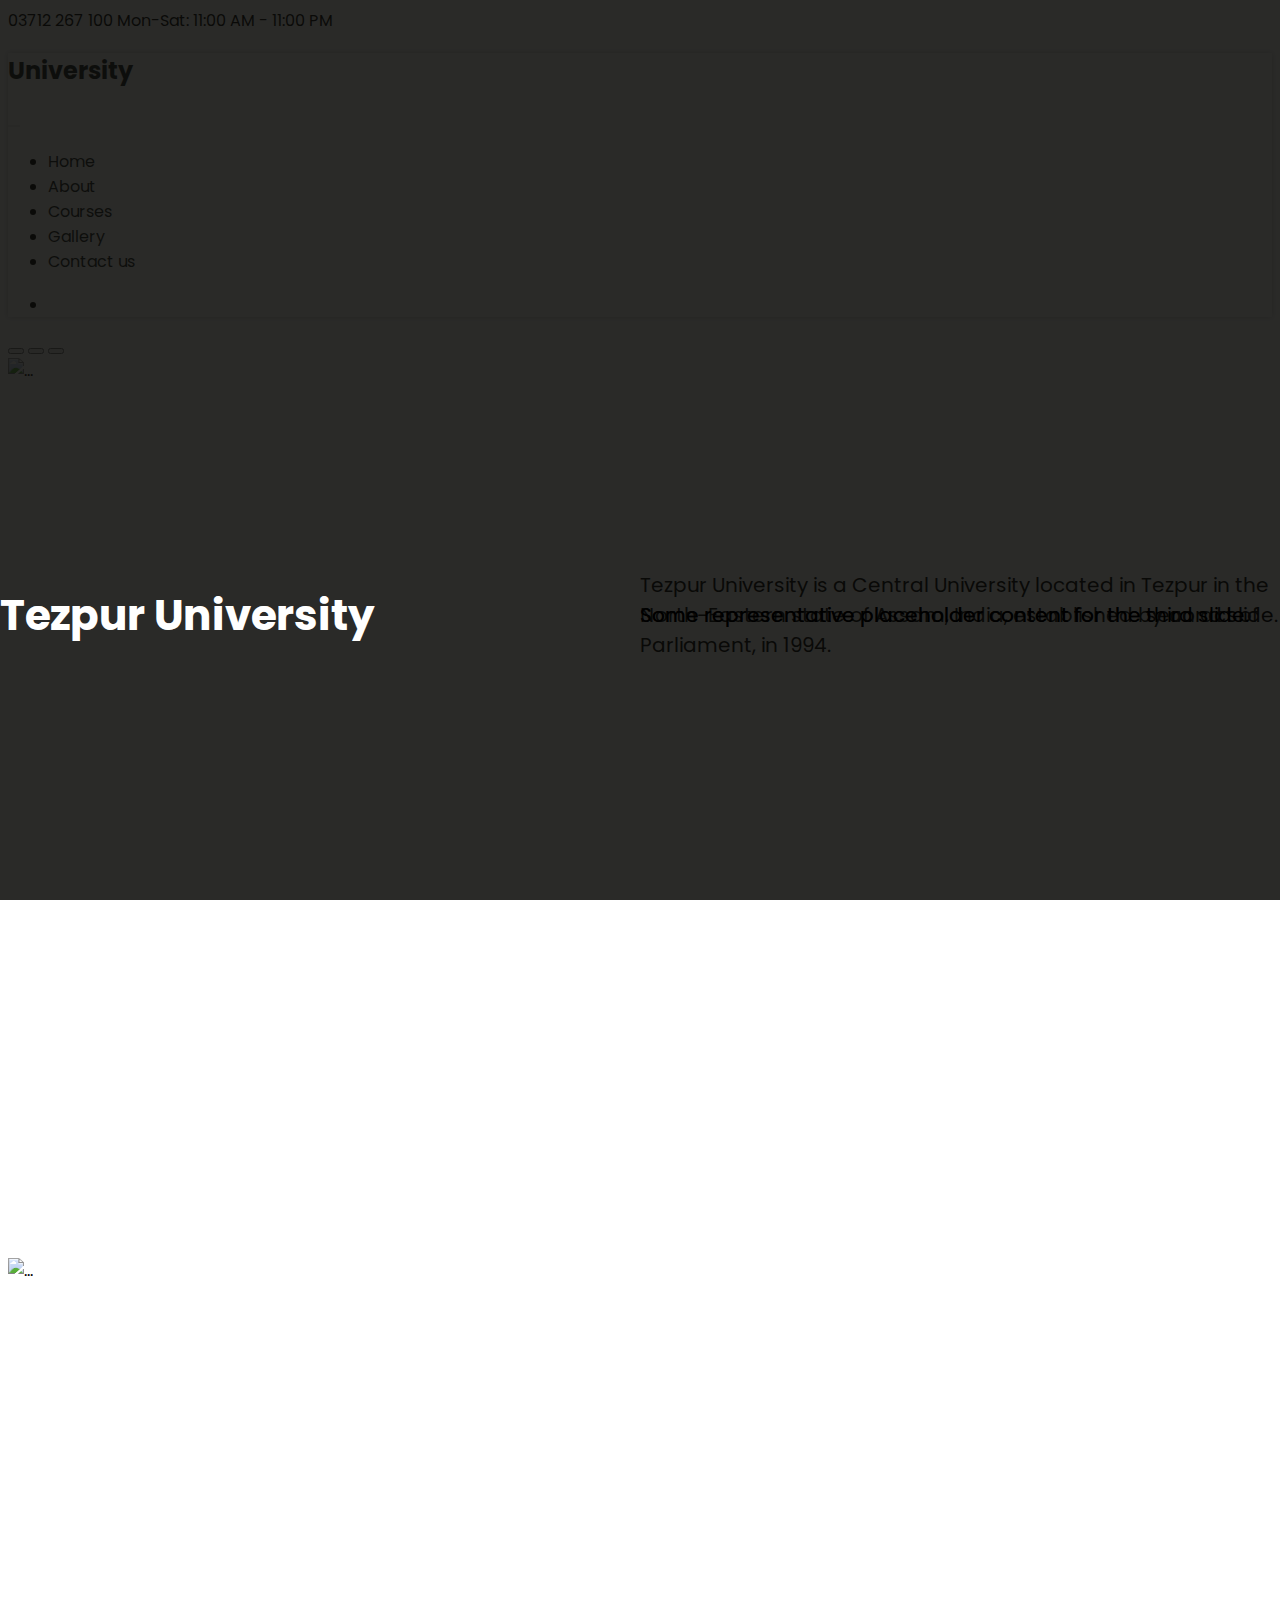
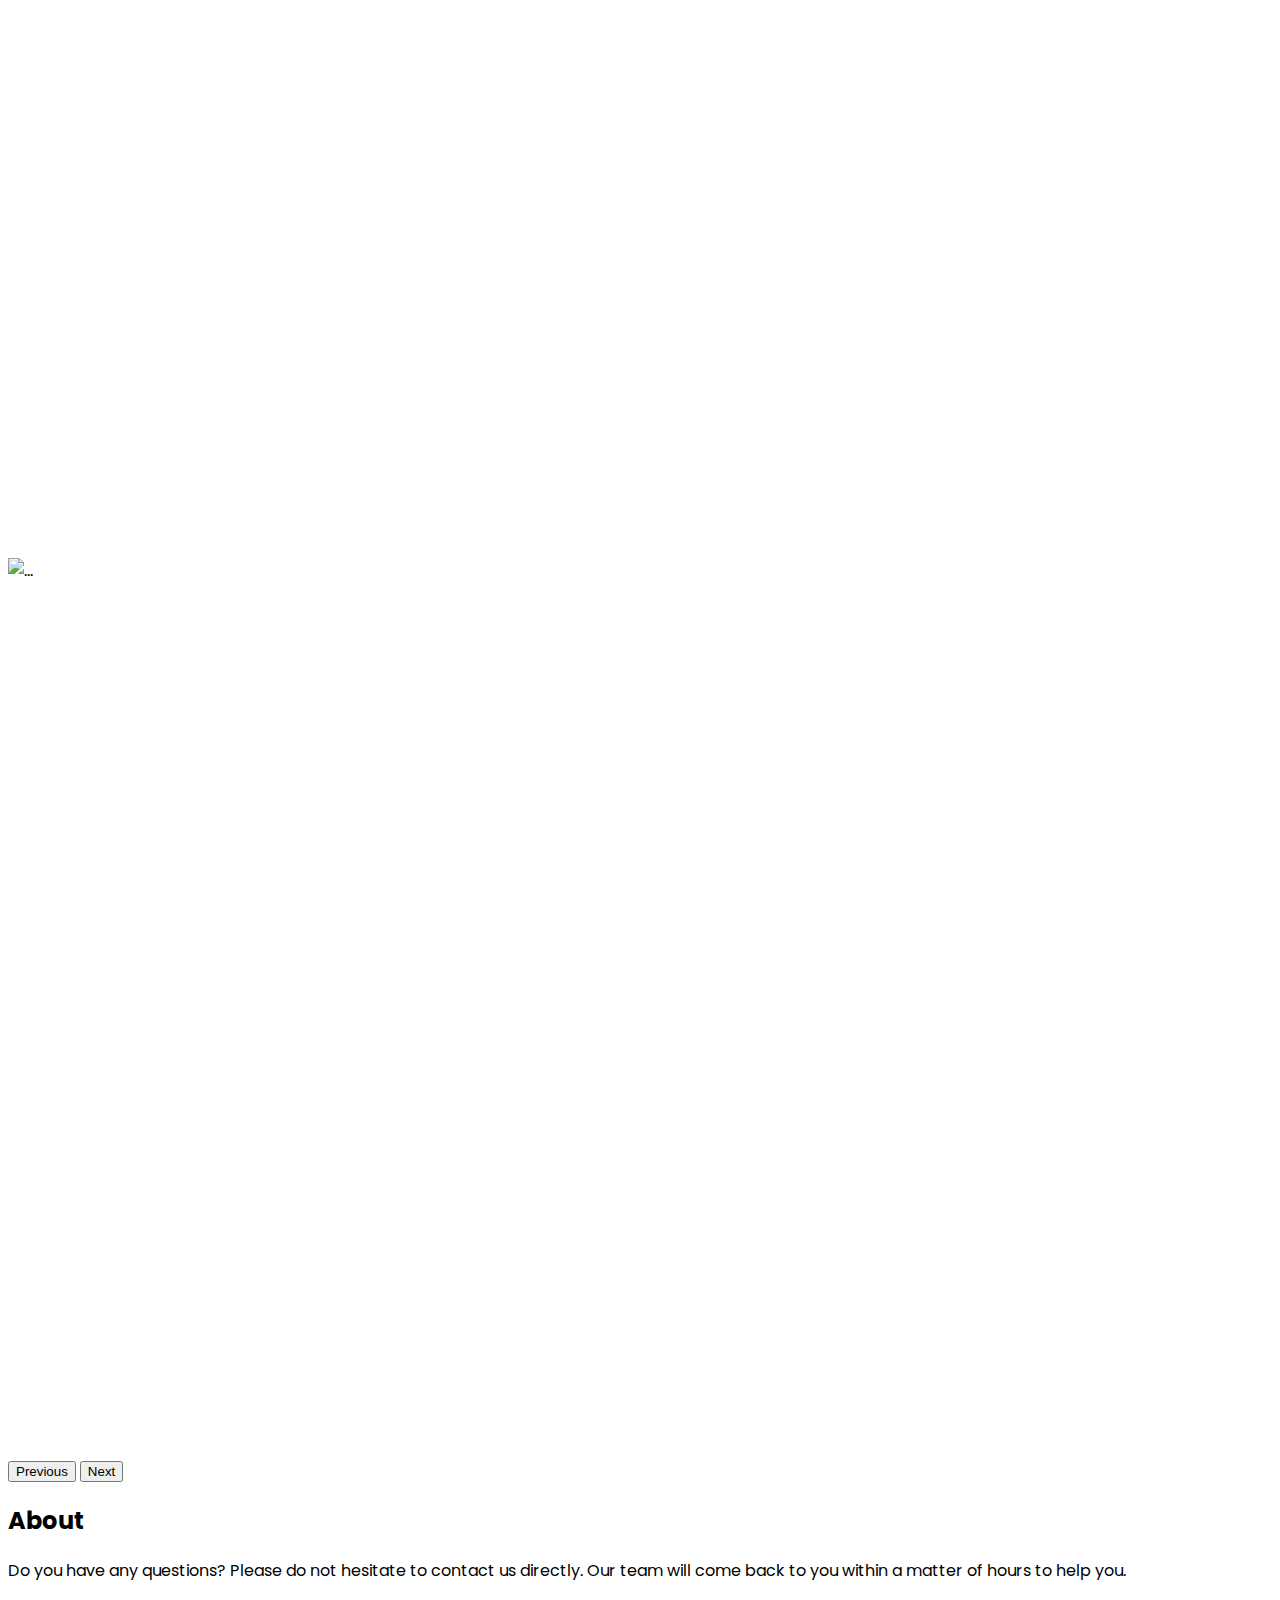
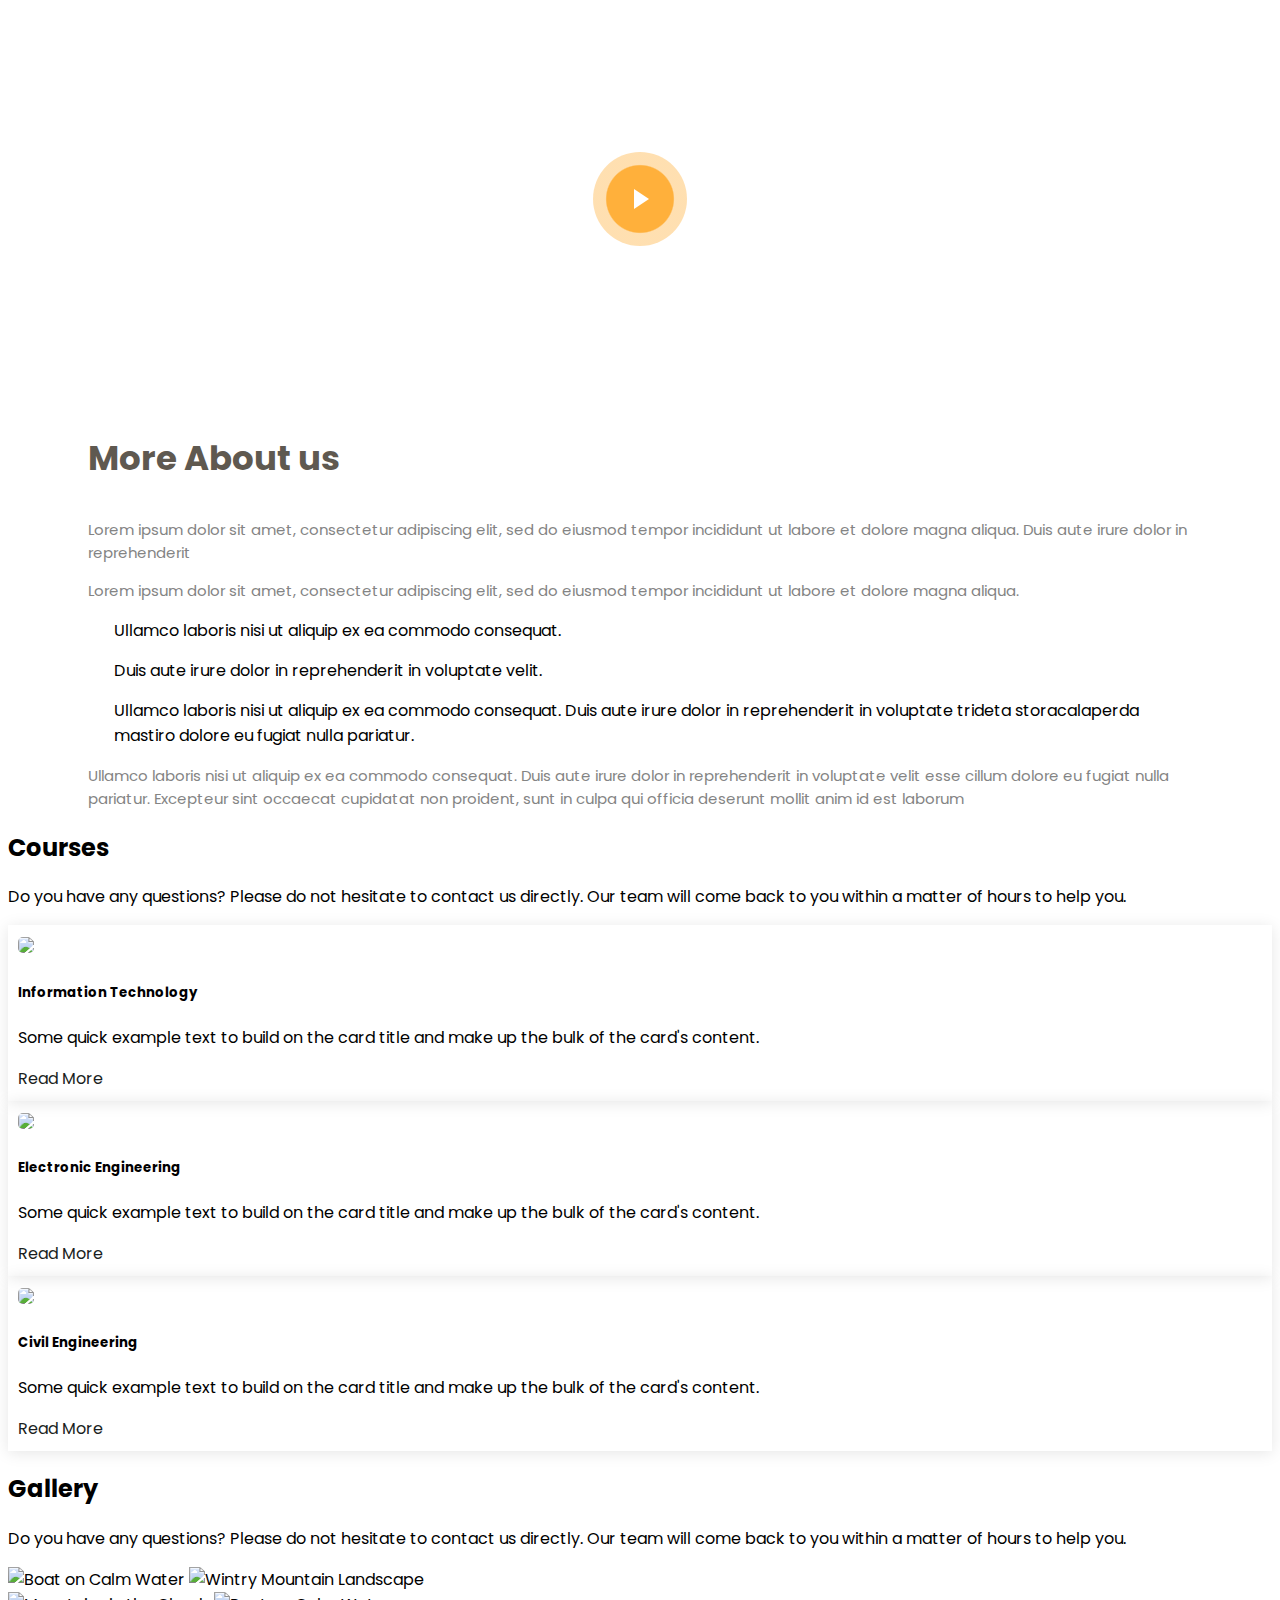
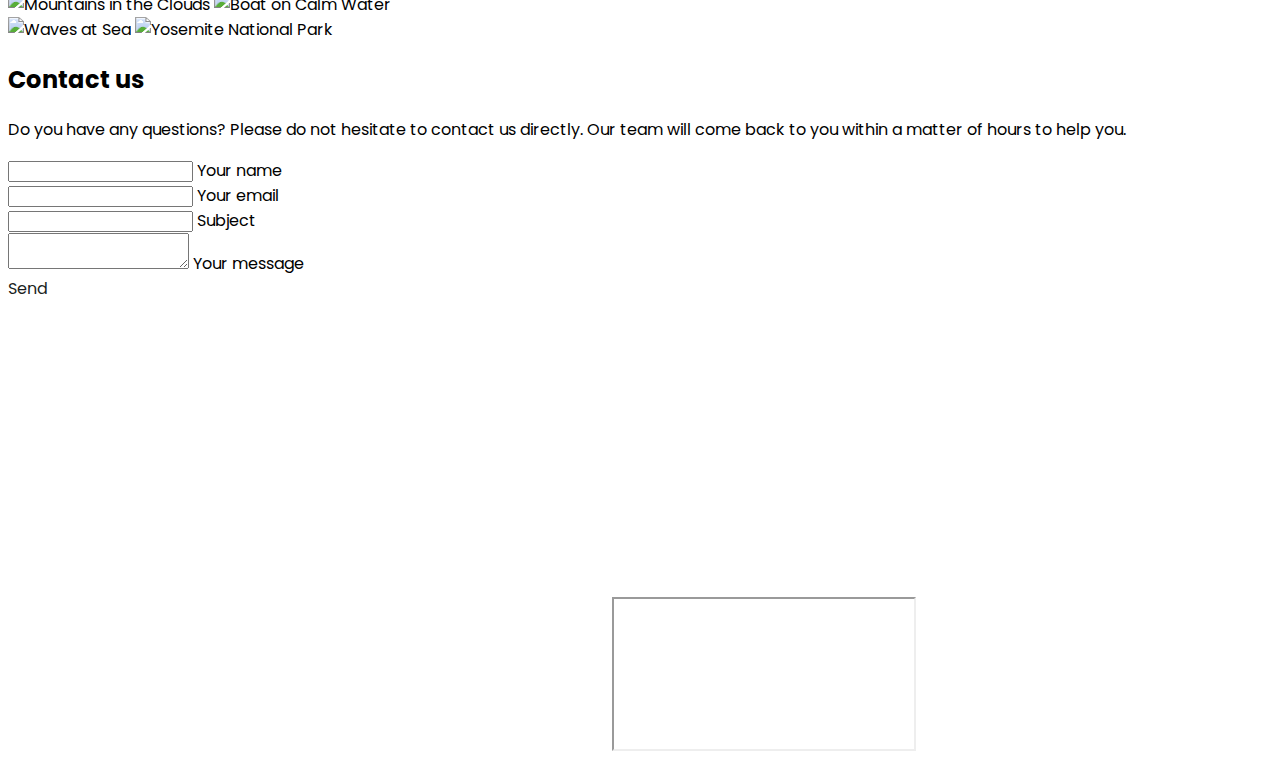
==== commit 2c043aa1: "refactor to tezpur university" ====
--- a/index.html
+++ b/index.html
@@ -75,20 +75,17 @@
               <a class="nav-link active" aria-current="page" href="#">Home</a>
             </li>
             <li class="nav-item">
-              <a class="nav-link" href="#">About</a>
+              <a class="nav-link" href="#about">About</a>
             </li>
             <li class="nav-item">
-              <a class="nav-link" href="#">Courses</a>
+              <a class="nav-link" href="#courses">Courses</a>
             </li>
 
             <li class="nav-item">
-              <a class="nav-link" href="#">Gallery</a>
+              <a class="nav-link" href="#gallery">Gallery</a>
             </li>
             <li class="nav-item">
-              <a class="nav-link" href="#">Gallery</a>
-            </li>
-            <li class="nav-item">
-              <a class="nav-link" href="#">Contact us</a>
+              <a class="nav-link" href="#contact">Contact us</a>
             </li>
           </ul>
           <ul class="navbar-nav mb-2 mb-lg-0 action-menu">
@@ -118,8 +115,8 @@
     <div class="carousel-inner">
       <div class="carousel-item active">
         <img class="img-fluid w-100 h-100 overflow-hidden"
-          src="https://cdn.pixabay.com/photo/2016/11/14/05/15/academic-1822682_960_720.jpg" class="d-block w-100"
-          alt="...">
+          src="https://newslivetv.com/wp-content/uploads/2020/10/Tezpur-university-invites-proposals-from-young-student-innovators.jpg"
+          class="d-block w-100" alt="...">
         <div class="carousel-caption d-block">
           <h5>Tezpur University</h5>
           <p>Tezpur University is a Central University located in Tezpur in the North-Eastern state of Assam, India,
@@ -214,7 +211,7 @@
       </div>
     </section><!-- End About Section -->
 
-    <section>
+    <section id="courses">
       <div class="container course pb-5 pt-5">
         <h2 class="h1-responsive font-weight-bold text-center my-4">Courses</h2>
         <!--Section description-->
@@ -278,7 +275,7 @@
       </div>
     </section>
 
-    <section>
+    <section id="gallery">
       <div class="container">
         <h2 class="h1-responsive font-weight-bold text-center my-4">Gallery</h2>
         <!--Section description-->
@@ -288,10 +285,10 @@
         <!-- Gallery -->
         <div class="row">
           <div class="col-lg-4 col-md-12 mb-4 mb-lg-0">
-            <img src="https://cdn.pixabay.com/photo/2016/06/25/12/52/laptop-1478822_960_720.jpg"
+            <img src="https://www.sentinelassam.com/wp-content/uploads/2019/01/Tezpur-University.jpg"
               class="w-100 shadow-1-strong rounded mb-4" alt="Boat on Calm Water" />
-
-            <img src="https://mdbcdn.b-cdn.net/img/Photos/Vertical/mountain1.webp"
+            <img
+              src="https://encrypted-tbn0.gstatic.com/images?q=tbn:ANd9GcQ9f5LomJeX6KssBDIhTaKWX2ILeAA7v-4bJw&usqp=CAU"
               class="w-100 shadow-1-strong rounded mb-4" alt="Wintry Mountain Landscape" />
           </div>
 
@@ -316,7 +313,7 @@
     </section>
 
 
-    <section>
+    <section id="contact">
       <div class="container mb-5">
         <!--Section: Contact v.2-->
         <section class="mb-4">
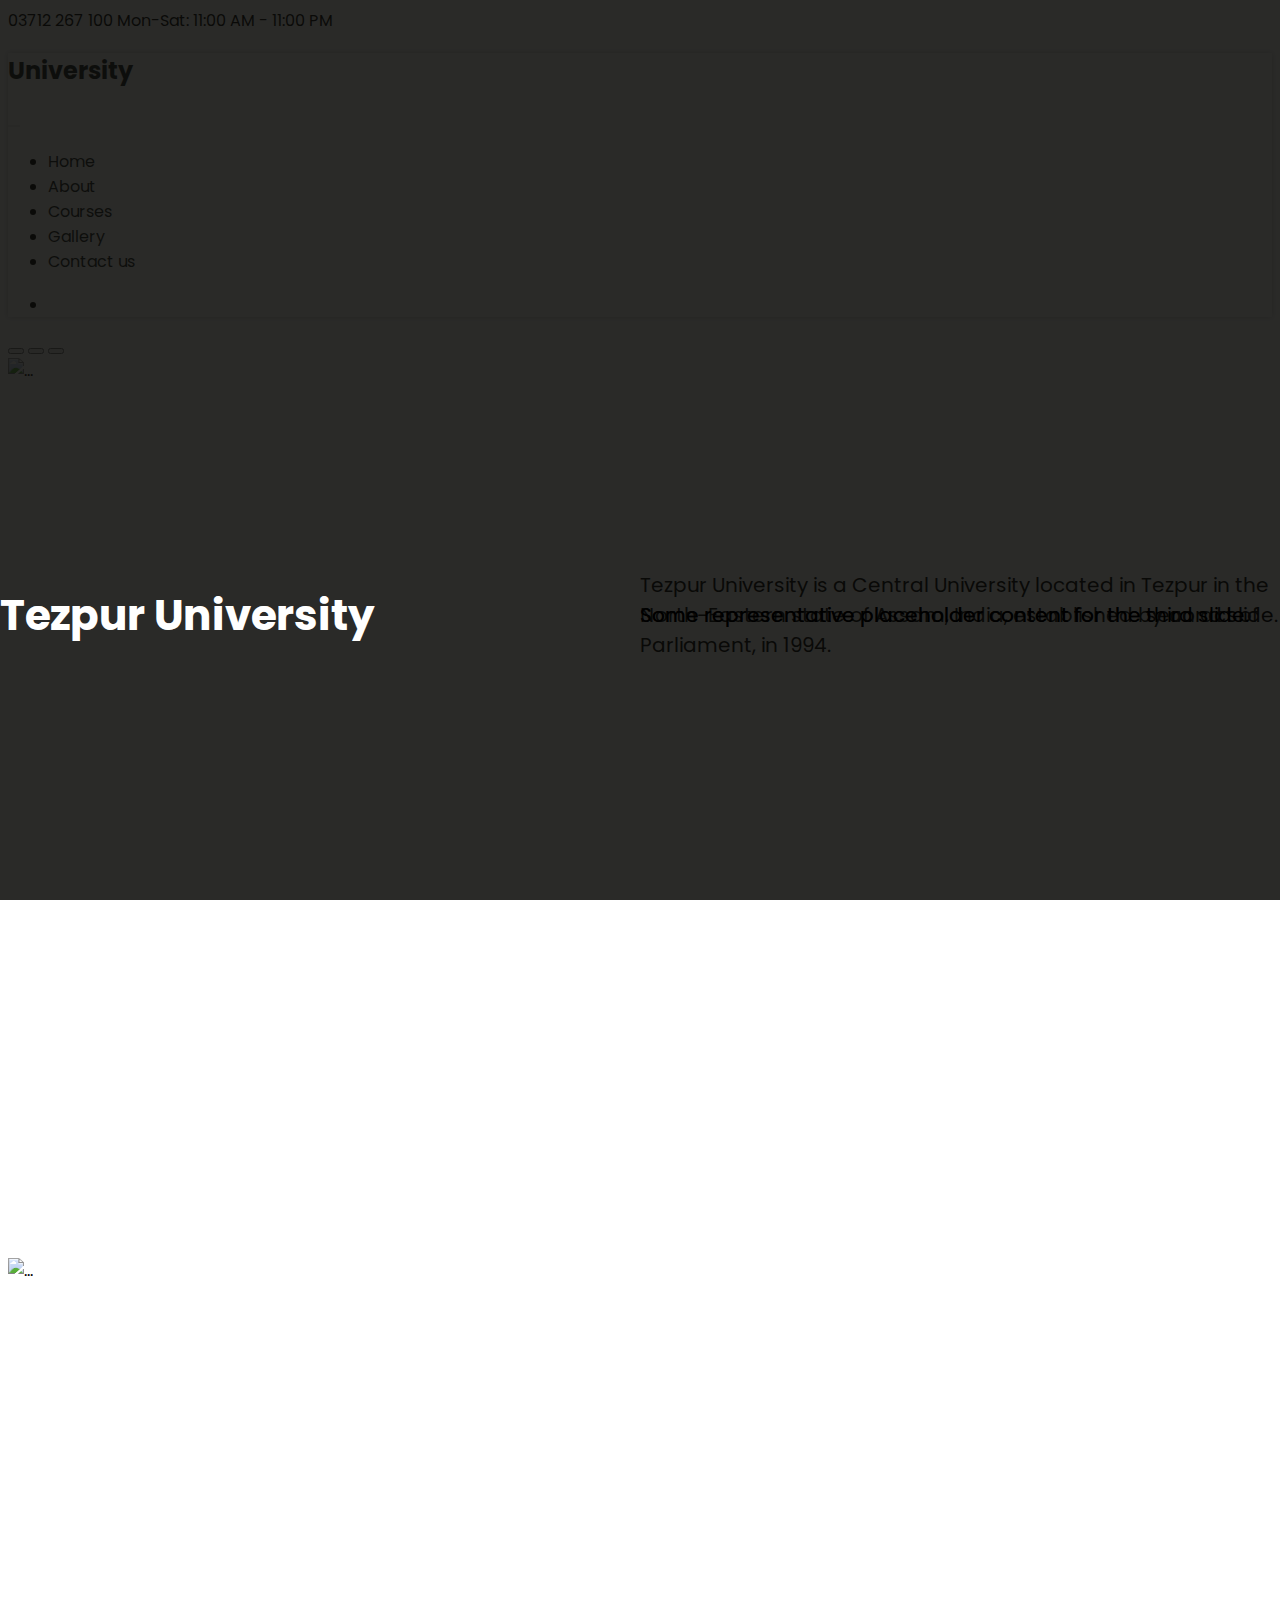
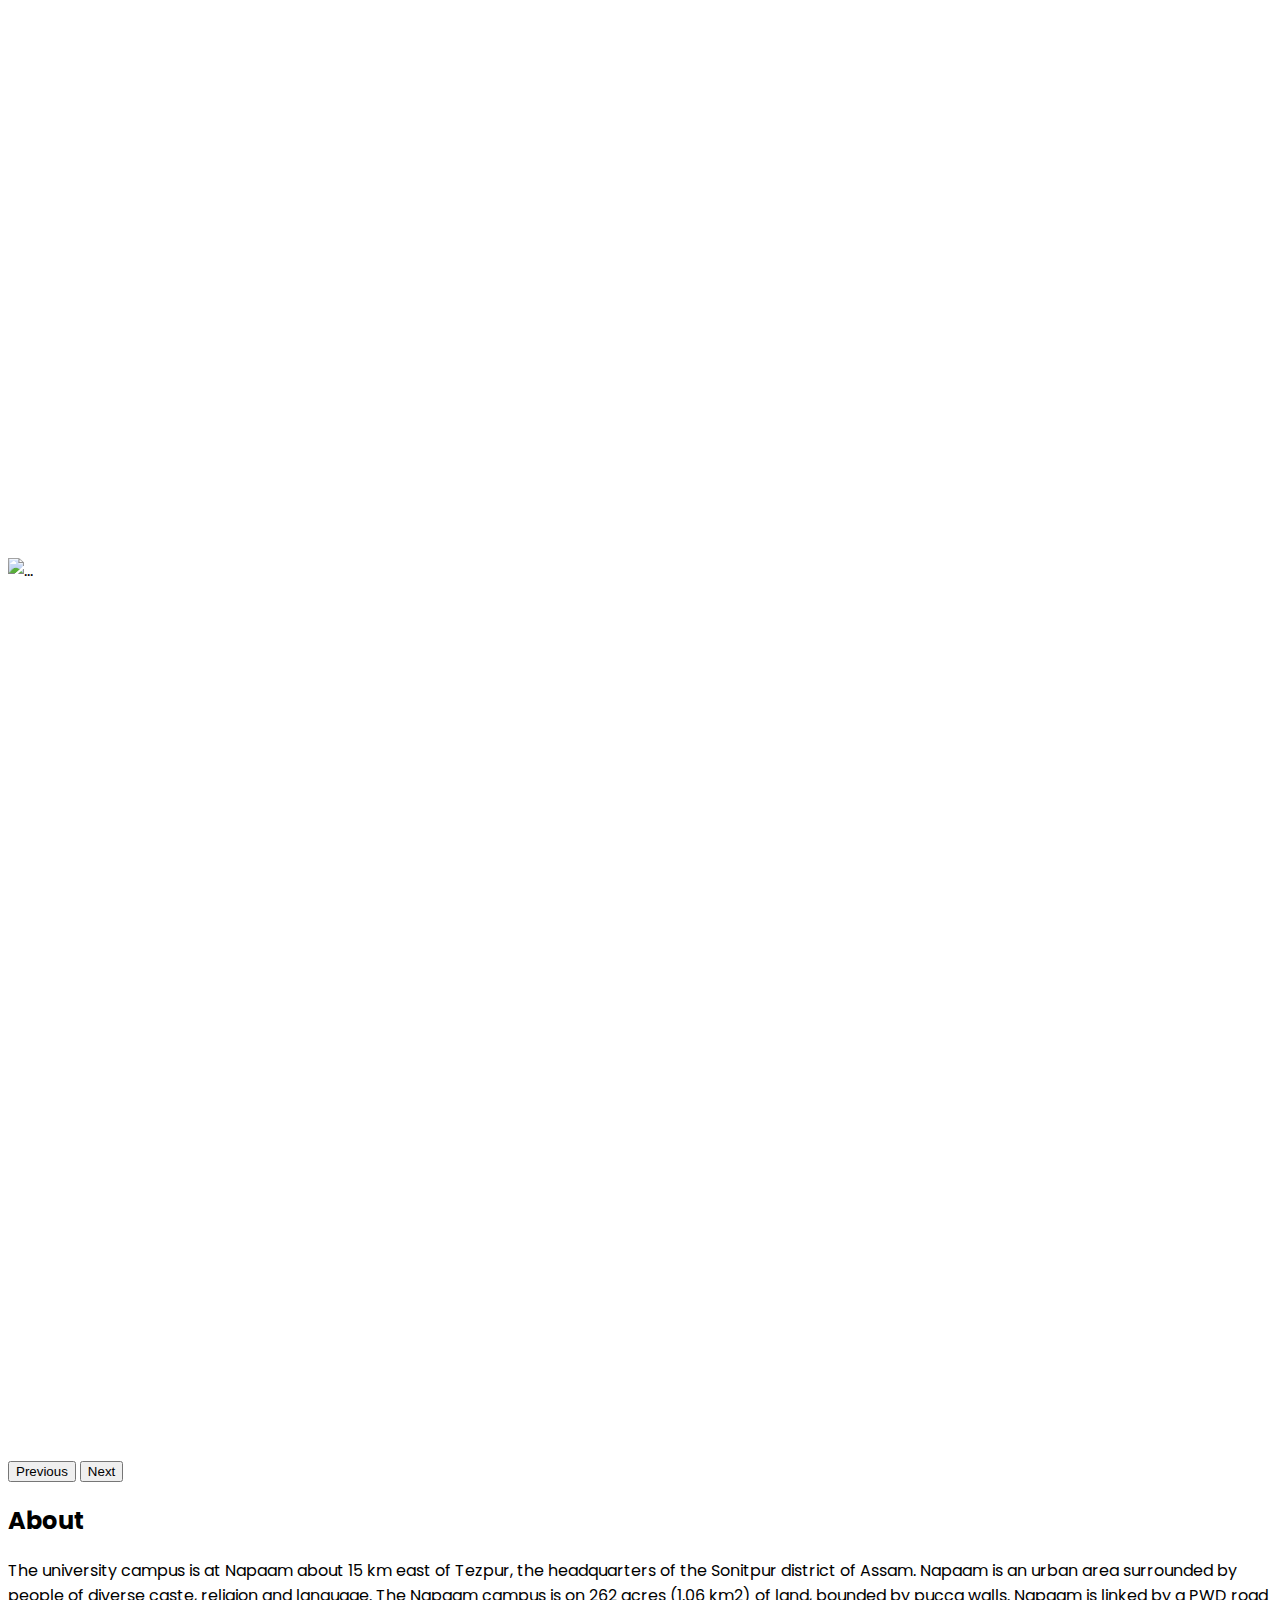
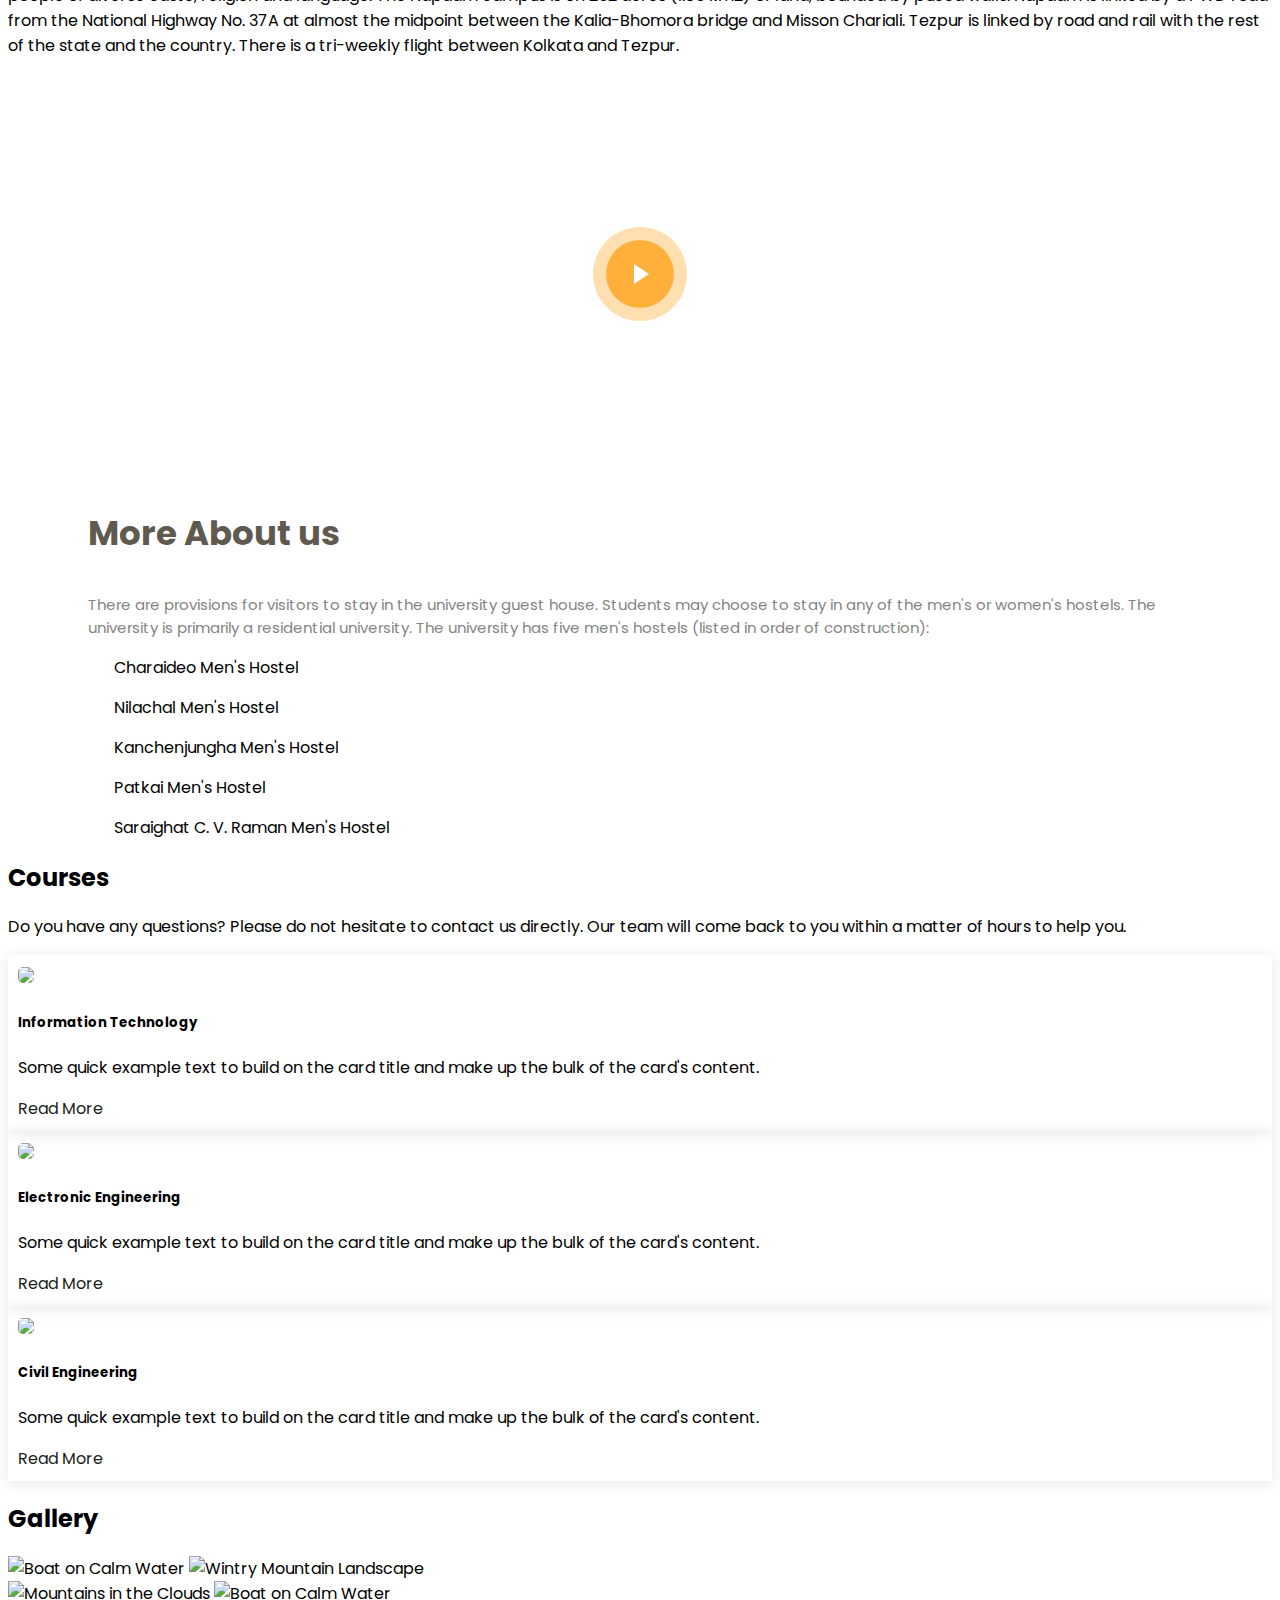
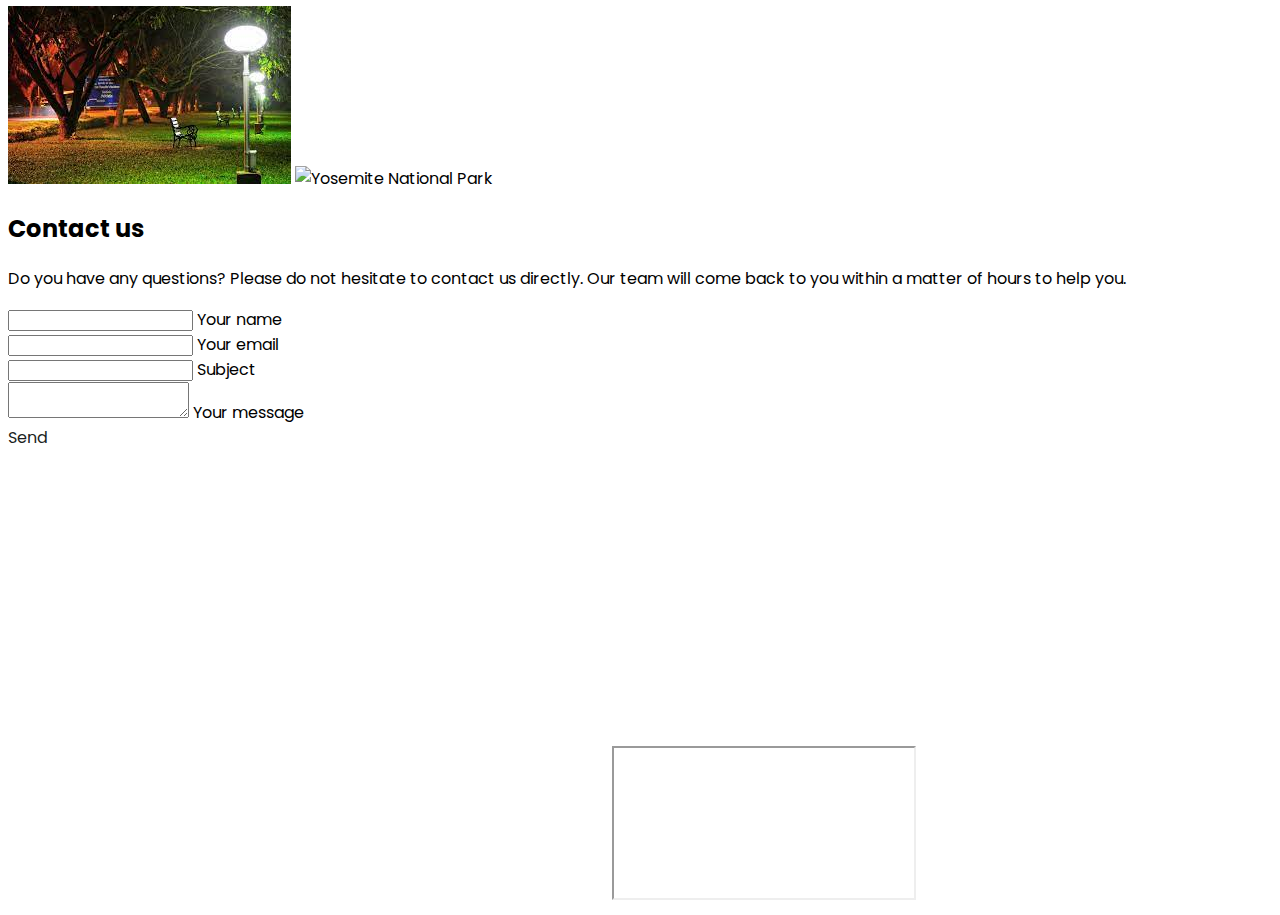
==== commit 44c553e8: "refactor final" ====
--- a/index.html
+++ b/index.html
@@ -19,7 +19,7 @@
   <!-- End Bootstrap CSS -->
 
   <!--Custom Css-->
-  <link rel="stylesheet" href="style.css">
+  <link rel="stylesheet" href="styles.css">
   <!--End Custom Css-->
 </head>
 
@@ -162,9 +162,12 @@
       <div class="container-fluid">
         <h2 class="h1-responsive font-weight-bold text-center my-2">About</h2>
         <!--Section description-->
-        <p class="text-center w-responsive mx-auto mb-1">Do you have any questions? Please do not hesitate to
-          contact us directly. Our team will come back to you within
-          a matter of hours to help you.</p>
+        <p class="text-center w-responsive mx-auto mb-1">The university campus is at Napaam about 15 km east of Tezpur,
+          the headquarters of the Sonitpur district of Assam. Napaam is an urban area surrounded by people of diverse
+          caste, religion and language. The Napaam campus is on 262 acres (1.06 km2) of land, bounded by pucca walls.
+          Napaam is linked by a PWD road from the National Highway No. 37A at almost the midpoint between the
+          Kalia-Bhomora bridge and Misson Chariali. Tezpur is linked by road and rail with the rest of the state and the
+          country. There is a tri-weekly flight between Kolkata and Tezpur.</p>
         <div class="row  pt-5 pb-5">
 
           <div class="col-lg-5 align-items-stretch video-box"
@@ -178,30 +181,16 @@
             <div class="content">
               <h3><strong>More About us</strong></h3>
               <p>
-                Lorem ipsum dolor sit amet, consectetur adipiscing elit, sed do eiusmod tempor
-                incididunt ut labore et dolore magna aliqua. Duis aute irure dolor in reprehenderit
-              </p>
-              <p class="font-italic">
-                Lorem ipsum dolor sit amet, consectetur adipiscing elit, sed do eiusmod tempor
-                incididunt ut labore et dolore
-                magna aliqua.
-              </p>
+                There are provisions for visitors to stay in the university guest house. Students may choose to stay in
+                any of the men's or women's hostels. The university is primarily a residential university. The
+                university has five men's hostels (listed in order of construction):
               <ul>
-                <li><i class="bx bx-check-double"></i> Ullamco laboris nisi ut aliquip ex ea commodo
-                  consequat.</li>
-                <li><i class="bx bx-check-double"></i> Duis aute irure dolor in reprehenderit in
-                  voluptate velit.</li>
-                <li><i class="bx bx-check-double"></i> Ullamco laboris nisi ut aliquip ex ea commodo
-                  consequat. Duis aute irure dolor in reprehenderit in voluptate trideta
-                  storacalaperda mastiro dolore eu fugiat nulla pariatur.</li>
+                <li><i class="bx bx-check-double"></i> Charaideo Men's Hostel</li>
+                <li><i class="bx bx-check-double"></i> Nilachal Men's Hostel</li>
+                <li><i class="bx bx-check-double"></i> Kanchenjungha Men's Hostel</li>
+                <li><i class="bx bx-check-double"></i> Patkai Men's Hostel</li>
+                <li><i class="bx bx-check-double"></i> Saraighat C. V. Raman Men's Hostel</li>
               </ul>
-              <p>
-                Ullamco laboris nisi ut aliquip ex ea commodo consequat. Duis aute irure dolor in
-                reprehenderit in voluptate
-                velit esse cillum dolore eu fugiat nulla pariatur. Excepteur sint occaecat cupidatat non
-                proident, sunt in
-                culpa qui officia deserunt mollit anim id est laborum
-              </p>
             </div>
 
           </div>
@@ -279,9 +268,6 @@
       <div class="container">
         <h2 class="h1-responsive font-weight-bold text-center my-4">Gallery</h2>
         <!--Section description-->
-        <p class="text-center w-responsive mx-auto mb-5">Do you have any questions? Please do not hesitate to
-          contact us directly. Our team will come back to you within
-          a matter of hours to help you.</p>
         <!-- Gallery -->
         <div class="row">
           <div class="col-lg-4 col-md-12 mb-4 mb-lg-0">
@@ -293,18 +279,20 @@
           </div>
 
           <div class="col-lg-4 mb-4 mb-lg-0">
-            <img src="https://mdbcdn.b-cdn.net/img/Photos/Vertical/mountain2.webp"
+            <img
+              src="https://encrypted-tbn0.gstatic.com/images?q=tbn:ANd9GcSDRZe4PFISCkkjRLfUgUDo4QTwlx7RIdw45Q&usqp=CAU"
               class="w-100 shadow-1-strong rounded mb-4" alt="Mountains in the Clouds" />
 
-            <img src="https://mdbcdn.b-cdn.net/img/Photos/Horizontal/Nature/4-col/img%20(73).webp"
+            <img src="https://northeastlive.s3.amazonaws.com/media/uploads/2022/02/FMgW51gaQAgbO0E-1.jpg"
               class="w-100 shadow-1-strong rounded mb-4" alt="Boat on Calm Water" />
           </div>
 
           <div class="col-lg-4 mb-4 mb-lg-0">
-            <img src="https://mdbcdn.b-cdn.net/img/Photos/Horizontal/Nature/4-col/img%20(18).webp"
+            <img
+              src="[data-uri]"
               class="w-100 shadow-1-strong rounded mb-4" alt="Waves at Sea" />
-
-            <img src="https://mdbcdn.b-cdn.net/img/Photos/Vertical/mountain3.webp"
+            <img
+              src="https://encrypted-tbn0.gstatic.com/images?q=tbn:ANd9GcSLDyXloQS_17cFaJOQXhJiaU7DWKp7O9PnUA&usqp=CAU"
               class="w-100 shadow-1-strong rounded mb-4" alt="Yosemite National Park" />
           </div>
         </div>
--- a/styles.css
+++ b/styles.css
@@ -0,0 +1,299 @@
+body {
+
+  background: #fff !important;
+  font-family: 'Poppins', sans-serif;
+}
+a {
+  text-decoration: none;
+  color: #1a1e21;
+}
+
+.section-title h2 {
+  text-shadow: 1px 1px 2px #4444;
+}
+/*****************************
+    NavBar
+******************************/
+header nav {
+  background: #fff;
+  box-shadow: 0px 0px 5px #4444;
+}
+header nav a.navbar-brand h2 {
+
+  color: var(--bs-orange);
+}
+header nav ul.action-menu .nav-item .nav-link {
+  margin: 0px 20px;
+  font-size: 18px;
+}
+.navbar-toggler {
+  outline: none!important;
+  outline-color: transparent!important;
+  padding: none!important;
+  border: none!important;
+  border-radius: none!important;
+  
+}
+
+@media(max-width: 567px){
+  
+}
+/*****************************
+    Login Form
+******************************/
+.form-login{
+    bottom: 45%!important;
+}
+
+
+.carousel-item {
+  width: 100%;
+  height: 100vh!important;
+  background-size: cover;
+  background-position: center;
+  background-repeat: no-repeat;
+}
+
+.carousel-item::before {
+  content: '';
+  background-color: rgba(12, 11, 10, 0.5);
+  position: absolute;
+  top: 0;
+  right: 0;
+  left: 0;
+  bottom: 0;
+}
+.carousel-caption {
+  display: flex;
+  justify-content: center;
+  align-items: center;
+  position: absolute;
+  bottom: 0;
+  top: 40%;
+  left: 0;
+  right: 0;
+}
+
+
+
+.carousel-caption h5 {
+  color: #fff;
+  margin-bottom: 10px;
+  font-size: 42px;
+  font-weight: 700;
+  width: 80%;
+  margin: 0px auto 30px auto;
+}
+
+.carousel-caption p {
+  
+  font-size: 20px;
+  width: 80%;
+  -webkit-animation-delay: 0.4s;
+  animation-delay: 0.4s;
+  margin: 0px auto 30px auto;
+}
+
+
+@media(max-width:768px){
+  .carousel-caption h5 {
+    font-size: 38px;
+  }
+}
+@media(max-width:577px){
+  .carousel-caption h5 {
+    font-size: 25px;
+    
+  }
+  .carousel-caption p {
+    font-size: 13px;
+  }
+  
+}
+/*--------------------------------------------------------------
+# About
+--------------------------------------------------------------*/
+
+
+.about .content {
+  padding: 0 80px;
+}
+
+.about .content h3 {
+  font-weight: 400;
+  font-size: 34px;
+  color: #5f5950;
+}
+
+.about .content h4 {
+  font-size: 20px;
+  font-weight: 700;
+  margin-top: 5px;
+}
+
+.about .content p {
+  font-size: 15px;
+  color: #848484;
+}
+
+.about .content ul {
+  list-style: none;
+  padding: 0;
+}
+
+.about .content ul li + li {
+  margin-top: 15px;
+}
+
+.about .content ul li {
+  position: relative;
+  padding-left: 26px;
+}
+
+.about .content ul i {
+  font-size: 20px;
+  color: #ffb03b;
+  position: absolute;
+  left: 0;
+  top: 2px;
+}
+
+.about .content p:last-child {
+  margin-bottom: 0;
+}
+
+.about .video-box {
+  background-size: cover;
+  background-repeat: no-repeat;
+  background-position: center center;
+  min-height: 400px;
+  position: relative;
+}
+
+.about .play-btn {
+  width: 94px;
+  height: 94px;
+  background: radial-gradient(#ffb03b 50%, rgba(255, 176, 59, 0.4) 52%);
+  border-radius: 50%;
+  display: block;
+  position: absolute;
+  left: calc(50% - 47px);
+  top: calc(50% - 47px);
+  overflow: hidden;
+}
+
+.about .play-btn::after {
+  content: '';
+  position: absolute;
+  left: 50%;
+  top: 50%;
+  transform: translateX(-40%) translateY(-50%);
+  width: 0;
+  height: 0;
+  border-top: 10px solid transparent;
+  border-bottom: 10px solid transparent;
+  border-left: 15px solid #fff;
+  z-index: 100;
+  transition: all 400ms cubic-bezier(0.55, 0.055, 0.675, 0.19);
+}
+
+.about .play-btn::before {
+  content: '';
+  position: absolute;
+  width: 120px;
+  height: 120px;
+  -webkit-animation-delay: 0s;
+  animation-delay: 0s;
+  -webkit-animation: pulsate-btn 2s;
+  animation: pulsate-btn 2s;
+  -webkit-animation-direction: forwards;
+  animation-direction: forwards;
+  -webkit-animation-iteration-count: infinite;
+  animation-iteration-count: infinite;
+  -webkit-animation-timing-function: steps;
+  animation-timing-function: steps;
+  opacity: 1;
+  border-radius: 50%;
+  border: 5px solid rgba(255, 176, 59, 0.7);
+  top: -15%;
+  left: -15%;
+  background: rgba(198, 16, 0, 0);
+}
+
+.about .play-btn:hover::after {
+  border-left: 15px solid #ffb03b;
+  transform: scale(20);
+}
+
+.about .play-btn:hover::before {
+  content: '';
+  position: absolute;
+  left: 50%;
+  top: 50%;
+  transform: translateX(-40%) translateY(-50%);
+  width: 0;
+  height: 0;
+  border: none;
+  border-top: 10px solid transparent;
+  border-bottom: 10px solid transparent;
+  border-left: 15px solid #fff;
+  z-index: 200;
+  -webkit-animation: none;
+  animation: none;
+  border-radius: 0;
+}
+
+@media (max-width: 1024px) {
+  .about .content, .about .accordion-list {
+    padding-left: 0;
+    padding-right: 0;
+  }
+}
+
+@media (max-width: 992px) {
+  .about .content {
+    padding-top: 30px;
+  }
+  .about .accordion-list {
+    padding-bottom: 30px;
+  }
+}
+
+@-webkit-keyframes pulsate-btn {
+  0% {
+    transform: scale(0.6, 0.6);
+    opacity: 1;
+  }
+  100% {
+    transform: scale(1, 1);
+    opacity: 0;
+  }
+}
+
+@keyframes pulsate-btn {
+  0% {
+    transform: scale(0.6, 0.6);
+    opacity: 1;
+  }
+  100% {
+    transform: scale(1, 1);
+    opacity: 0;
+  }
+}
+
+
+
+.course .box {
+  padding: 10px 10px;
+  box-shadow: 0px 2px 15px rgba(0, 0, 0, 0.1);
+  transition: all ease-in-out 0.3s;
+}
+.course .box img{
+  border-radius: 5px;
+}
+.course .box span {
+  display: block;
+  font-size: 28px;
+  font-weight: 700;
+  color: #ffcf88;
+}
